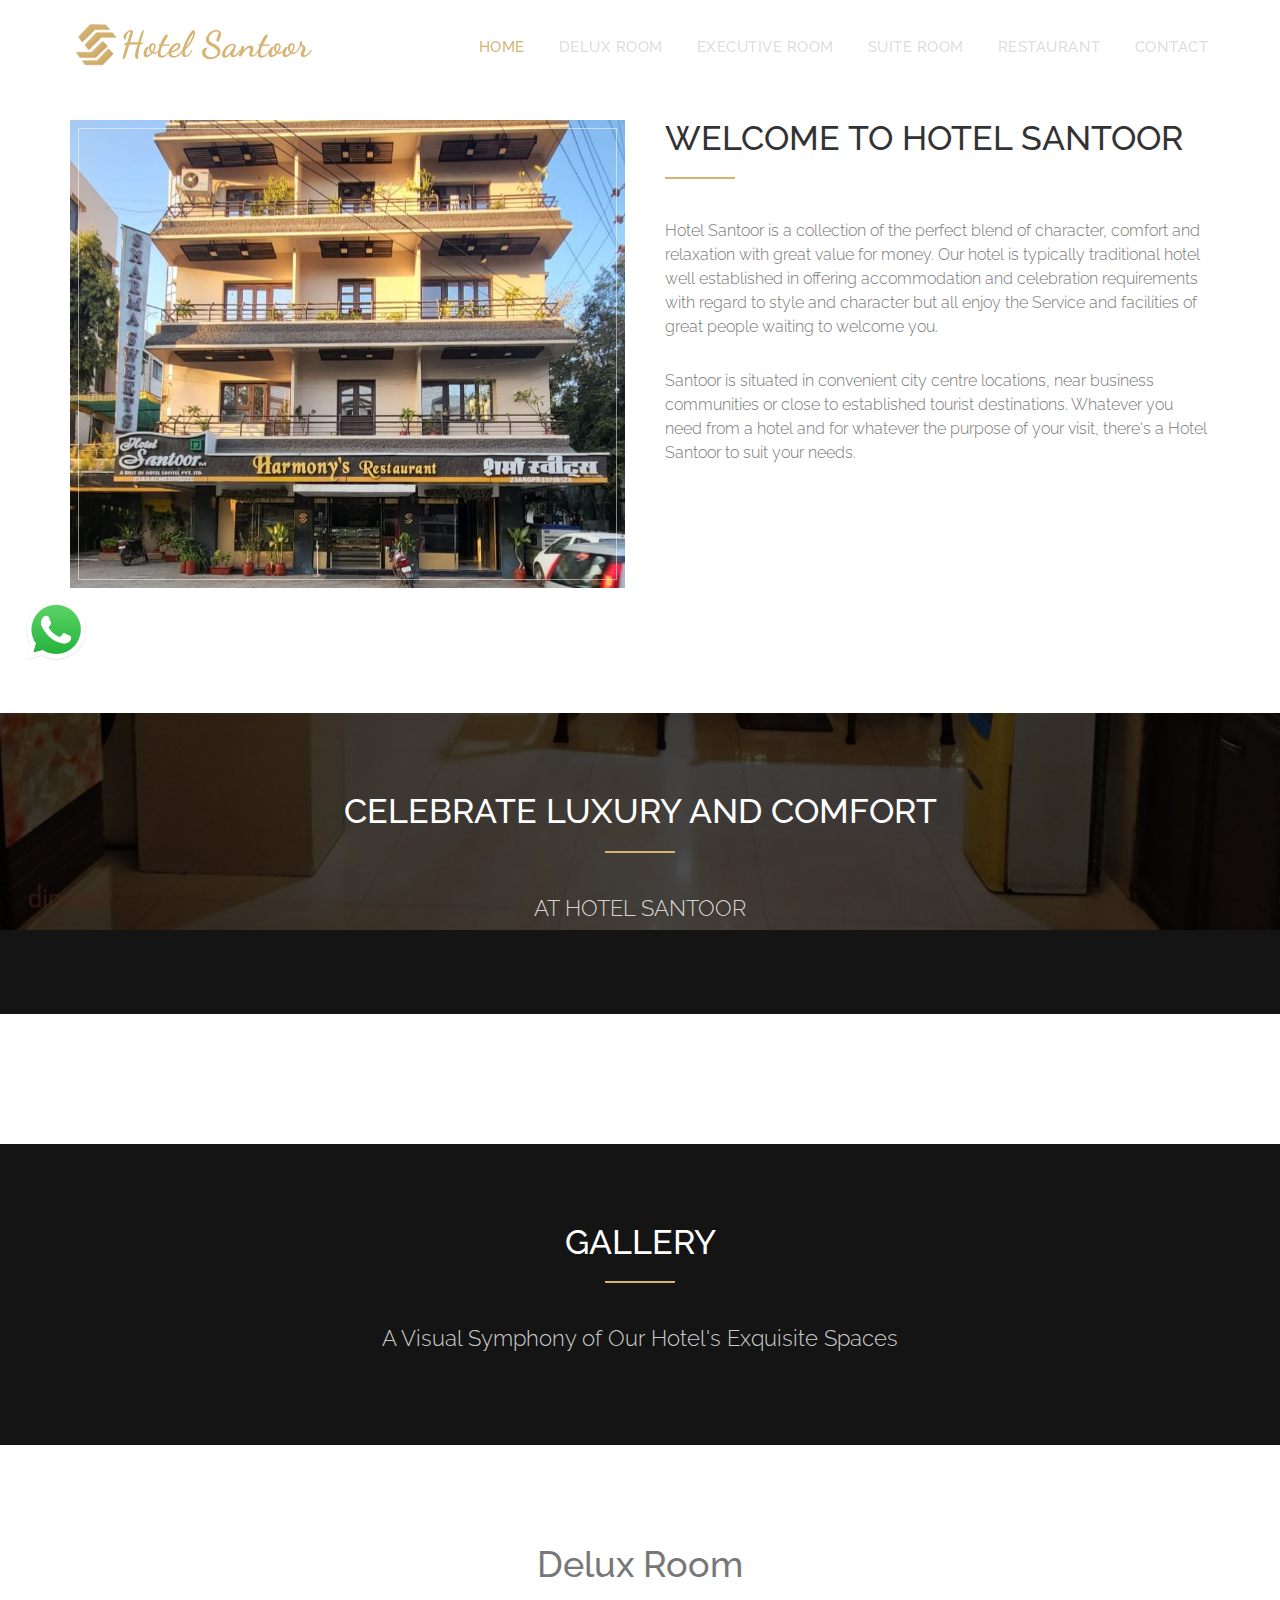
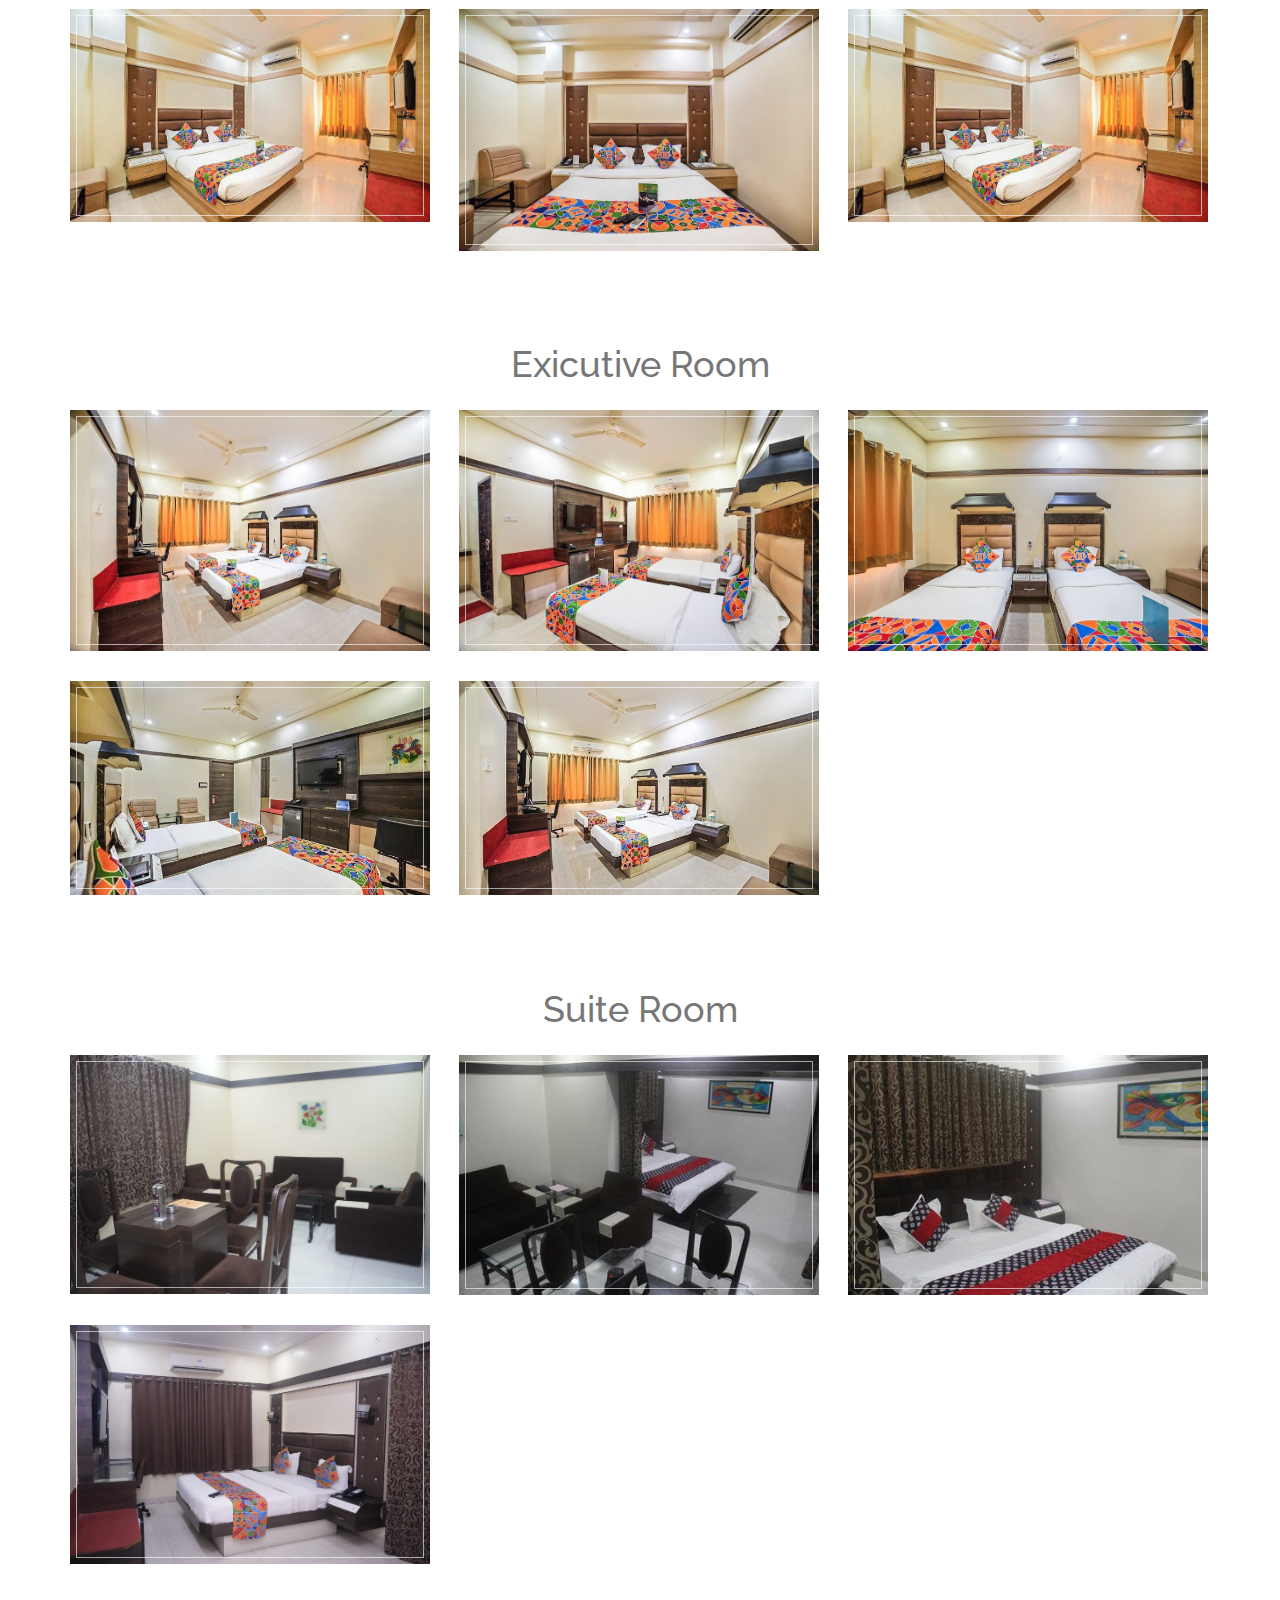
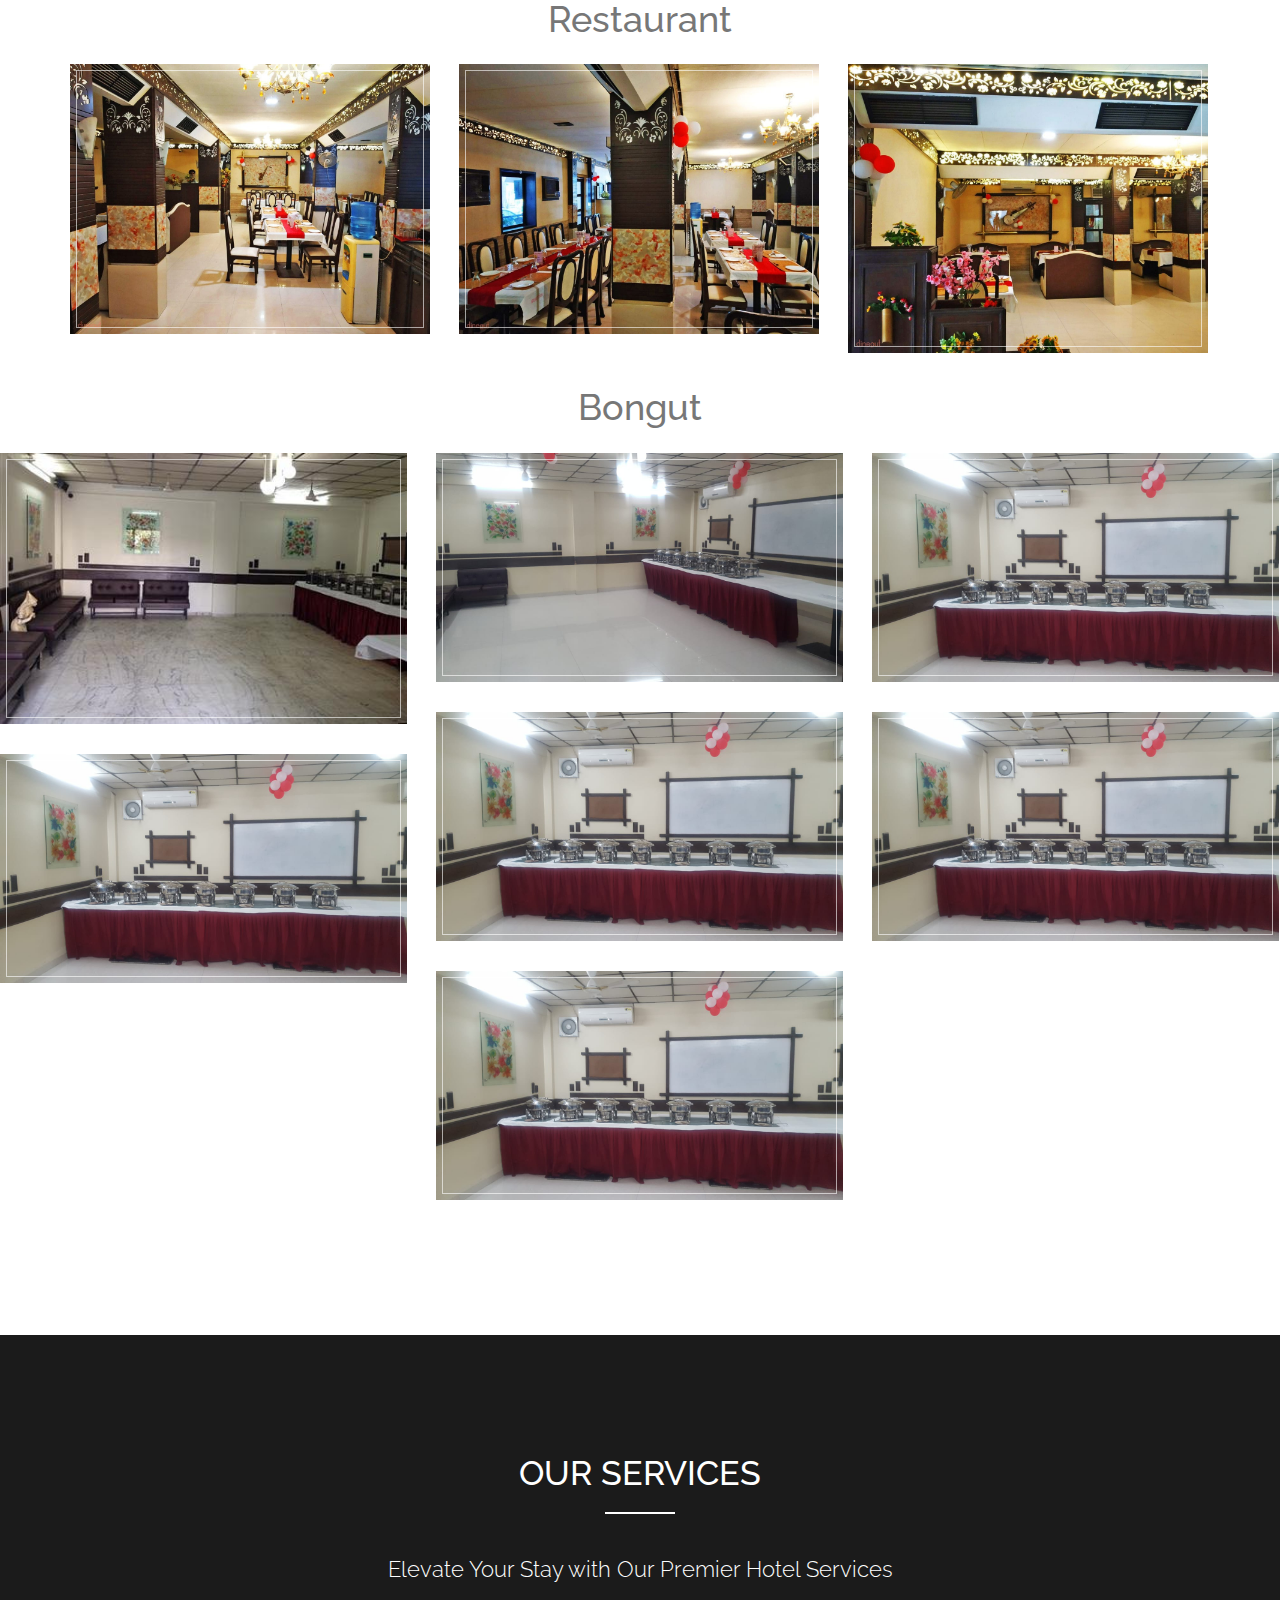
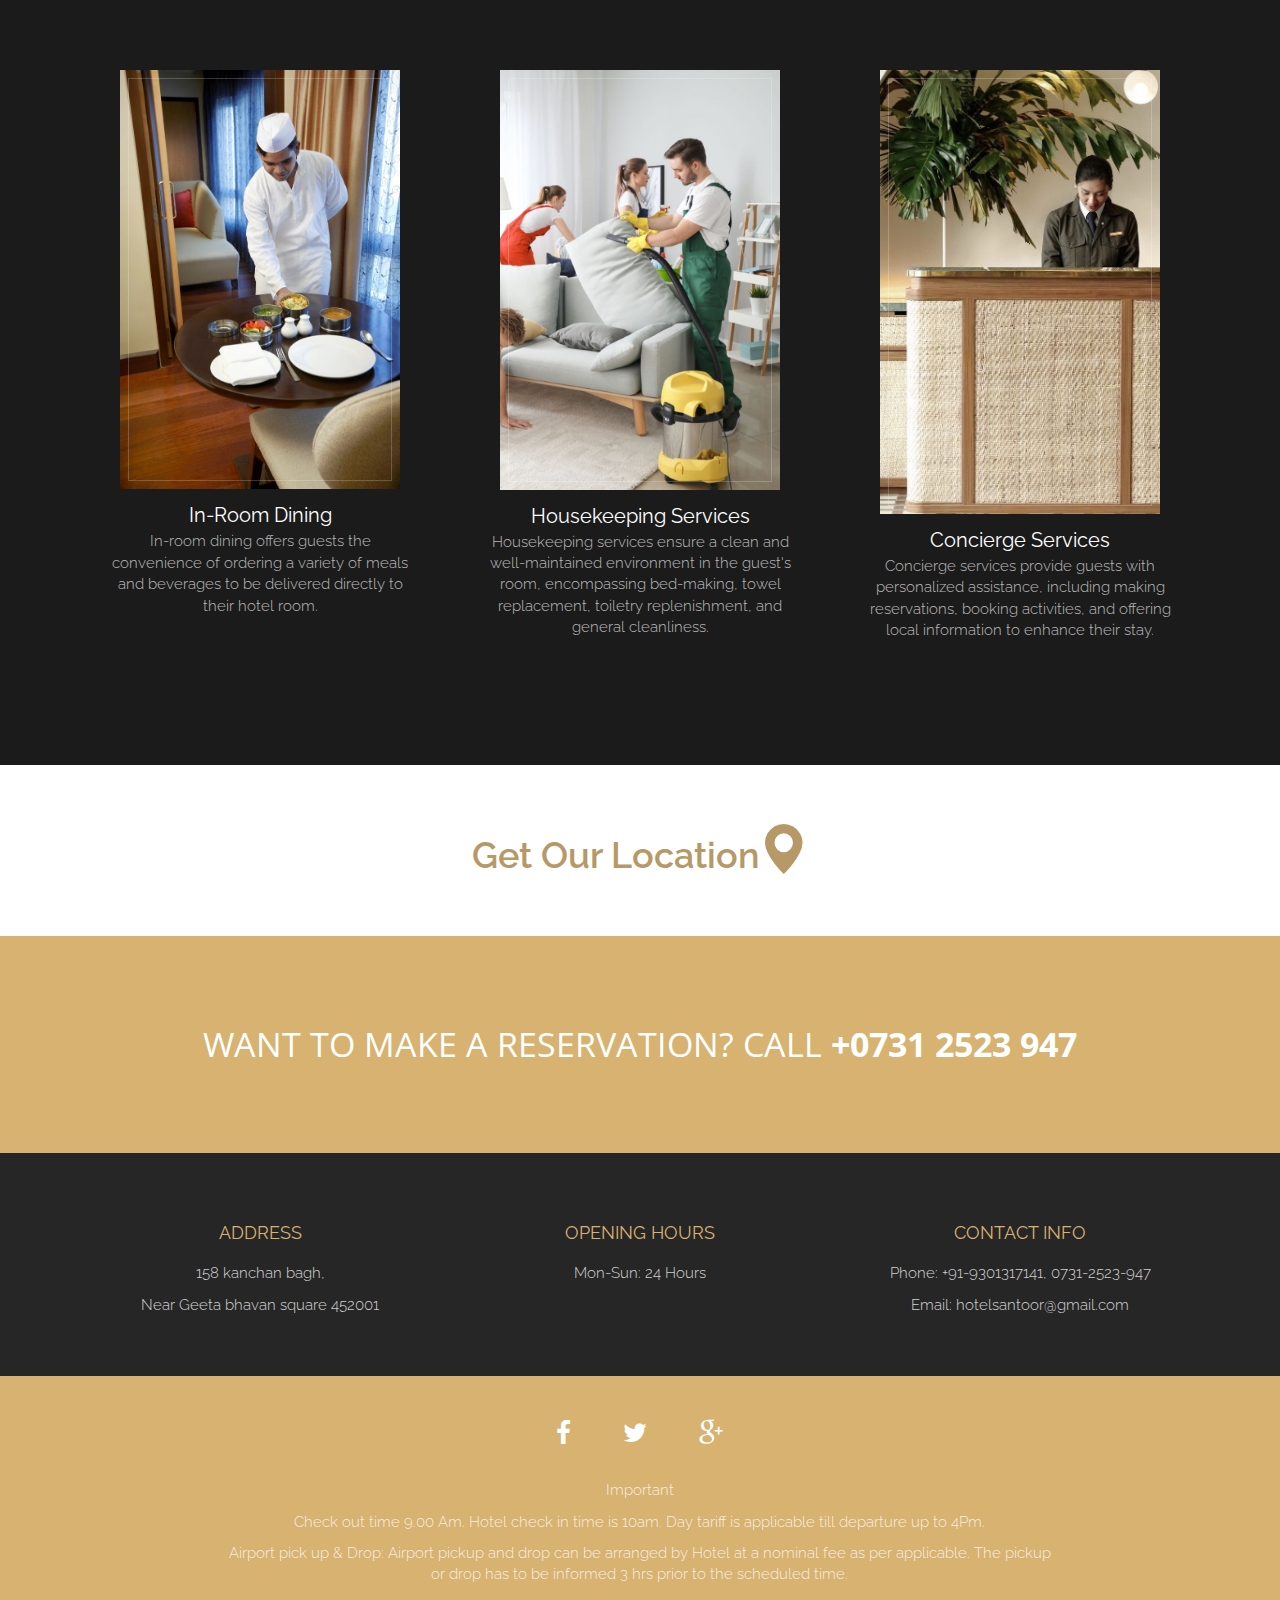
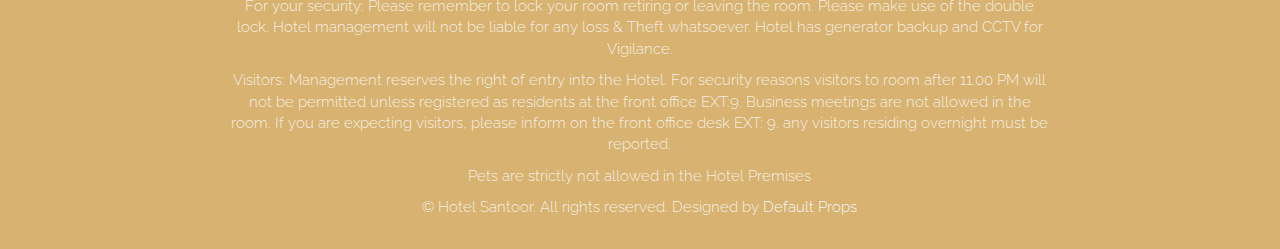
==== index.html @ d6542bd8 "first commit" ====
<!DOCTYPE html>
<html lang="en">
<head>
<meta charset="utf-8">
<meta name="viewport" content="width=device-width, initial-scale=1">
<title>Hotel Santoor</title>
<meta name="description" content="Hotel Santoor">
<meta name="Hotel Santoor" content="Hotel Santoor">

<!-- Favicons
    ================================================== -->
<link rel="shortcut icon" href="img/favicon.ico" type="image/x-icon">
<link rel="apple-touch-icon" href="img/apple-touch-icon.png">
<link rel="apple-touch-icon" sizes="72x72" href="img/apple-touch-icon-72x72.png">
<link rel="apple-touch-icon" sizes="114x114" href="img/apple-touch-icon-114x114.png">
<!-- Option 1: Include in HTML -->
<link rel="stylesheet" href="https://cdn.jsdelivr.net/npm/bootstrap-icons@1.3.0/font/bootstrap-icons.css">

<!-- Bootstrap -->
<link rel="stylesheet" type="text/css"  href="css/bootstrap.css">
<link rel="stylesheet" type="text/css" href="fonts/font-awesome/css/font-awesome.css">

<!-- Stylesheet
    ================================================== -->
    <link rel="icon" href="./Assets/LOGO-removebg-preview (5).png" type="image/x-icon">
<link rel="stylesheet" type="text/css"  href="css/style.css">
<link rel="stylesheet" type="text/css" href="css/nivo-lightbox/nivo-lightbox.css">
<link rel="stylesheet" type="text/css" href="css/nivo-lightbox/default.css">
<link href="https://fonts.googleapis.com/css?family=Raleway:300,400,500,600,700" rel="stylesheet">
<link href="https://fonts.googleapis.com/css?family=Open+Sans:300,400,600,700" rel="stylesheet">
<link href="https://fonts.googleapis.com/css?family=Dancing+Script:400,700" rel="stylesheet">


</head>
<body id="page-top" data-spy="scroll" data-target=".navbar-fixed-top">
<!-- Navigation
    ==========================================-->
<nav id="menu" class="navbar navbar-default navbar-fixed-top">
  <div class="container"> 
   <a href="https://api.whatsapp.com/send?phone=919301317141"> <img class="whatsapp" src="./Assets/whatsapp-logo-1.png"></a>
    <!-- Brand and toggle get grouped for better mobile display -->
    <div class="navbar-header">
      <button type="button" class="navbar-toggle collapsed" data-toggle="collapse" data-target="#bs-example-navbar-collapse-1"> <span class="sr-only">Toggle navigation</span> <span class="icon-bar"></span> <span class="icon-bar"></span> <span class="icon-bar"></span> </button>
      <a class="navbar-brand page-scroll" href="#page-top"><img class="logo"  src="./Assets/LOGO-removebg-preview (5).png">Hotel Santoor</a> </div>
    
    <!-- Collect the nav links, forms, and other content for toggling -->
    <div class="collapse navbar-collapse" id="bs-example-navbar-collapse-1">
      <ul class="nav navbar-nav navbar-right">
        <li><a href="#about" class="page-scroll">Home</a></li>
        <li><a href="#delux" class="page-scroll">Delux Room</a></li>
        <li><a href="#Exicutive" class="page-scroll">Executive Room</a></li>
        <li><a href="#Suite" class="page-scroll">Suite Room</a></li>
        <li><a href="#Restaurant" class="page-scroll">Restaurant</a></li>

        <li><a href="#call-reservation" class="page-scroll">Contact</a></li>
      </ul>
    </div>
    <!-- /.navbar-collapse --> 
  </div>
</nav>
<!-- Header -->
<!-- <header id="header">
  <div class="intro">
    <div class="overlay">
      <div class="container">
        <div class="row">
          <div class="intro-text">
            <h1>Welcome TO</h1>

            <h2>Hotel Santoor</h2>
            
            <a href="#about" class="btn btn-custom btn-lg page-scroll">Discover Story</a> </div>
        </div>
      </div>
    </div>
  </div>
</header> -->
<!-- About Section -->
<div id="about">
  <div class="container">
    <div class="row">
      <div class="col-xs-12 col-md-6 ">
        <div class="about-img"><img src="./Assets//about.jpeg" class="img-responsive" alt=""></div>
      </div>
      <div class="col-xs-12 col-md-6">
        <div class="about-text">
          <h2>Welcome To Hotel Santoor</h2>
          <hr>
          <p>Hotel Santoor is a collection of the perfect blend of character, comfort and relaxation with great value for money. Our hotel is typically traditional hotel well established in offering accommodation and celebration requirements with regard to style and character but all enjoy the Service and facilities of great people waiting to welcome you. </p>
          <!-- <h3>Awarded Chefs</h3> -->
          <p>Santoor is situated in convenient city centre locations, near business communities or close to established tourist destinations. Whatever you need
            from a hotel and for whatever the purpose of your visit, there's a Hotel Santoor to suit your needs.
            </p>
        </div>
      </div>
    </div>
  </div>
</div>
<!-- Restaurant Menu Section -->
<div id="restaurant-menu">
  <div class="section-title text-center center">
    <div class="overlay">
      <h2>Celebrate Luxury and Comfort</h2>
      <hr>
      <p>AT HOTEL SANTOOR</p>
    </div>
  </div>
  <!-- <div class="container">
    <div class="row">
      <div class="col-xs-12 col-sm-6">
        <div class="menu-section">
          <h2 class="menu-section-title">Breakfast & Starters</h2>
          <hr>
          <div class="menu-item">
            <div class="menu-item-name"> Delicious Dish </div>
            <div class="menu-item-price"> $35 </div>
            <div class="menu-item-description"> Lorem ipsum dolor sit amet, consectetur adipiscing elit, duis sed dapibus leo nec ornare diam. </div>
          </div>
          <div class="menu-item">
            <div class="menu-item-name"> Delicious Dish </div>
            <div class="menu-item-price"> $30 </div>
            <div class="menu-item-description"> Lorem ipsum dolor sit amet, consectetur adipiscing elit, duis sed dapibus leo nec ornare diam. </div>
          </div>
          <div class="menu-item">
            <div class="menu-item-name"> Delicious Dish </div>
            <div class="menu-item-price"> $30 </div>
            <div class="menu-item-description"> Lorem ipsum dolor sit amet, consectetur adipiscing elit, duis sed dapibus leo nec ornare diam. </div>
          </div>
          <div class="menu-item">
            <div class="menu-item-name"> Delicious Dish </div>
            <div class="menu-item-price"> $30 </div>
            <div class="menu-item-description"> Lorem ipsum dolor sit amet, consectetur adipiscing elit, duis sed dapibus leo nec ornare diam. </div>
          </div>
        </div>
      </div>
      <div class="col-xs-12 col-sm-6">
        <div class="menu-section">
          <h2 class="menu-section-title">Main Course</h2>
          <hr>
          <div class="menu-item">
            <div class="menu-item-name"> Delicious Dish </div>
            <div class="menu-item-price"> $45 </div>
            <div class="menu-item-description"> Lorem ipsum dolor sit amet, consectetur adipiscing elit, duis sed dapibus leo nec ornare diam. </div>
          </div>
          <div class="menu-item">
            <div class="menu-item-name"> Delicious Dish </div>
            <div class="menu-item-price"> $30 </div>
            <div class="menu-item-description"> Lorem ipsum dolor sit amet, consectetur adipiscing elit, duis sed dapibus leo nec ornare diam. </div>
          </div>
          <div class="menu-item">
            <div class="menu-item-name"> Delicious Dish </div>
            <div class="menu-item-price"> $30 </div>
            <div class="menu-item-description"> Lorem ipsum dolor sit amet, consectetur adipiscing elit, duis sed dapibus leo nec ornare diam. </div>
          </div>
          <div class="menu-item">
            <div class="menu-item-name"> Delicious Dish </div>
            <div class="menu-item-price"> $30 </div>
            <div class="menu-item-description"> Lorem ipsum dolor sit amet, consectetur adipiscing elit, duis sed dapibus leo nec ornare diam. </div>
          </div>
        </div>
      </div>
    </div>
    <div class="row">
      <div class="col-xs-12 col-sm-6">
        <div class="menu-section">
          <h2 class="menu-section-title">Dinner</h2>
          <hr>
          <div class="menu-item">
            <div class="menu-item-name"> Delicious Dish </div>
            <div class="menu-item-price"> $45 </div>
            <div class="menu-item-description"> Lorem ipsum dolor sit amet, consectetur adipiscing elit, duis sed dapibus leo nec ornare diam. </div>
          </div>
          <div class="menu-item">
            <div class="menu-item-name"> Delicious Dish </div>
            <div class="menu-item-price"> $350 </div>
            <div class="menu-item-description"> Lorem ipsum dolor sit amet, consectetur adipiscing elit, duis sed dapibus leo nec ornare diam. </div>
          </div>
          <div class="menu-item">
            <div class="menu-item-name"> Delicious Dish </div>
            <div class="menu-item-price"> $30 </div>
            <div class="menu-item-description"> Lorem ipsum dolor sit amet, consectetur adipiscing elit, duis sed dapibus leo nec ornare diam.. </div>
          </div>
          <div class="menu-item">
            <div class="menu-item-name"> Delicious Dish </div>
            <div class="menu-item-price"> $30 </div>
            <div class="menu-item-description"> Lorem ipsum dolor sit amet, consectetur adipiscing elit, duis sed dapibus leo nec ornare diam. </div>
          </div>
        </div>
      </div>
      <div class="col-xs-12 col-sm-6">
        <div class="menu-section">
          <h2 class="menu-section-title">Coffee & Drinks</h2>
          <hr>
          <div class="menu-item">
            <div class="menu-item-name"> Delicious Dish </div>
            <div class="menu-item-price"> $35 </div>
            <div class="menu-item-description"> Lorem ipsum dolor sit amet, consectetur adipiscing elit, duis sed dapibus leo nec ornare diam. </div>
          </div>
          <div class="menu-item">
            <div class="menu-item-name"> Delicious Dish </div>
            <div class="menu-item-price"> $30 </div>
            <div class="menu-item-description"> Lorem ipsum dolor sit amet, consectetur adipiscing elit, duis sed dapibus leo nec ornare diam. </div>
          </div>
          <div class="menu-item">
            <div class="menu-item-name"> Delicious Dish </div>
            <div class="menu-item-price"> $30 </div>
            <div class="menu-item-description"> Lorem ipsum dolor sit amet, consectetur adipiscing elit, duis sed dapibus leo nec ornare diam. </div>
          </div>
          <div class="menu-item">
            <div class="menu-item-name"> Delicious Dish </div>
            <div class="menu-item-price"> $30 </div>
            <div class="menu-item-description"> Lorem ipsum dolor sit amet, consectetur adipiscing elit, duis sed dapibus leo nec ornare diam. </div>
          </div>
        </div>
      </div>
    </div>
  </div> -->
</div>
<!-- Portfolio Section -->
<div id="portfolio">
  <div class="section-title text-center center">
    <div class="overlay">
      <h2>Gallery</h2>
      <hr>
      <p>A Visual Symphony of Our Hotel's Exquisite Spaces</p>
    </div>
  </div>
  <div class="container">
    <div class="row">
      <div class="categories">
        <!-- <ul class="cat">
          <li>
            <ol class="type">
              <li><a href="#" data-filter="*" class="active">All</a></li>
              <li><a href="#" data-filter=".breakfast">Breakfast</a></li>
              <li><a href="#" data-filter=".lunch">Lunch</a></li>
              <li><a href="#" data-filter=".dinner">Dinner</a></li>
            </ol>
          </li>
        </ul> -->
        <div class="clearfix"></div>
      </div>
    </div>
    <h1 style="text-align: center;" id="delux">Delux Room</h1>
    <div class="row">
      <div class="portfolio-items">
        <div class="col-sm-6 col-md-4 col-lg-4 breakfast">
          <div class="portfolio-item">
            <div class="hover-bg"> <a href="./Assets/banner.jpeg" >
              <div class="hover-text">
                <h4>Room Type</h4>
              </div>
              <img src="./Assets/banner.jpeg" class="img-responsive" alt="Project Title"> </a> </div>
          </div>
        </div>
        
        <div class="col-sm-6 col-md-4 col-lg-4 breakfast">
          <div class="portfolio-item">
            <div class="hover-bg"> <a href="./Assets/room (2).jpeg" title="Room Type" data-lightbox-gallery="gallery1">
              <div class="hover-text">
                <h4>Room Type</h4>
              </div>
              <img src="./Assets/room (2).jpeg" class="img-responsive" alt="Project Title"> </a> </div>
          </div>
        </div>
      
      
        <div class="col-sm-6 col-md-4 col-lg-4 lunch">
          <div class="portfolio-item">
            <div class="hover-bg"> <a href="./Assets/room (6).jpeg" title="Room Type" data-lightbox-gallery="gallery1">
              <div class="hover-text">
                <h4>Room Type</h4>
              </div>
              <img src="./Assets/room (6).jpeg" class="img-responsive" alt="Project Title"> </a> </div>
          </div>
        </div>
        
       
       
      </div>
    </div>
    <br>
    <br>
    <br>
    <h1 style="text-align: center;" id="Exicutive">Exicutive Room</h1>
    <div class="row">
      <div class="portfolio-items">
        
        <div class="col-sm-6 col-md-4 col-lg-4 dinner">
          <div class="portfolio-item">
            <div class="hover-bg"> <a href="./Assets/room (1).jpeg" title="Room Type" data-lightbox-gallery="gallery1">
              <div class="hover-text">
                <h4>Room Type</h4>
              </div>
              <img src="./Assets/room (1).jpeg" class="img-responsive" alt="Project Title"> </a> </div>
          </div>
        </div>
      
        <div class="col-sm-6 col-md-4 col-lg-4 breakfast">
          <div class="portfolio-item">
            <div class="hover-bg"> <a href="./Assets/room (3).jpeg" title="Room Type" data-lightbox-gallery="gallery1">
              <div class="hover-text">
                <h4>Room Type</h4>
              </div>
              <img src="./Assets/room (3).jpeg" class="img-responsive" alt="Project Title"> </a> </div>
          </div>
        </div>
        <div class="col-sm-6 col-md-4 col-lg-4 dinner">
          <div class="portfolio-item">
            <div class="hover-bg"> <a href="./Assets/room (4).jpeg" title="Room Type" data-lightbox-gallery="gallery1">
              <div class="hover-text">
                <h4>Room Type</h4>
              </div>
              <img src="./Assets/room (4).jpeg" class="img-responsive" alt="Project Title"> </a> </div>
          </div>
        </div>
        <div class="col-sm-6 col-md-4 col-lg-4 lunch">
          <div class="portfolio-item">
            <div class="hover-bg"> <a href="./Assets/room (5).jpeg" title="Room Type" data-lightbox-gallery="gallery1">
              <div class="hover-text">
                <h4>Room Type</h4>
              </div>
              <img src="./Assets/room (5).jpeg" class="img-responsive" alt="Project Title"> </a> </div>
          </div>
        </div>
      
        <div class="col-sm-6 col-md-4 col-lg-4 breakfast">
          <div class="portfolio-item">
            <div class="hover-bg"> <a href="./Assets/room (7).jpeg" title="Room Type" data-lightbox-gallery="gallery1">
              <div class="hover-text">
                <h4>Room Type</h4>
              </div>
              <img src="./Assets/room (7).jpeg" class="img-responsive" alt="Project Title"> </a> </div>
          </div>
        </div>
       
       
      
      </div>
    </div>
    <br>
    <br>
    <br>
    <h1 style="text-align: center;" id="Suite">Suite Room</h1>
    <div class="row">
      <div class="portfolio-items">
        <div class="col-sm-6 col-md-4 col-lg-4 breakfast">
          <div class="portfolio-item">
            <div class="hover-bg"> <a href="./Assets/suite (1).jpeg" >
              <div class="hover-text">
                <h4>Room Type</h4>
              </div>
              <img src="./Assets/suite (1).jpeg" class="img-responsive" alt="Project Title"> </a> </div>
          </div>
        </div>
        <div class="col-sm-6 col-md-4 col-lg-4 dinner">
          <div class="portfolio-item">
            <div class="hover-bg"> <a href="./Assets/suite (2).jpeg" title="Room Type" data-lightbox-gallery="gallery1">
              <div class="hover-text">
                <h4>Room Type</h4>
              </div>
              <img src="./Assets/suite (2).jpeg" class="img-responsive" alt="Project Title"> </a> </div>
          </div>
        </div>
        <div class="col-sm-6 col-md-4 col-lg-4 breakfast">
          <div class="portfolio-item">
            <div class="hover-bg"> <a href="./Assets/suite (3).jpeg" title="Room Type" data-lightbox-gallery="gallery1">
              <div class="hover-text">
                <h4>Room Type</h4>
              </div>
              <img src="./Assets/suite (3).jpeg" class="img-responsive" alt="Project Title"> </a> </div>
          </div>
        </div>
        <div class="col-sm-6 col-md-4 col-lg-4 breakfast">
          <div class="portfolio-item">
            <div class="hover-bg"> <a href="./Assets/suite (4).jpeg" title="Room Type" data-lightbox-gallery="gallery1">
              <div class="hover-text">
                <h4>Room Type</h4>
              </div>
              <img src="./Assets/suite (4).jpeg" class="img-responsive" alt="Project Title"> </a> </div>
          </div>
        </div>
        <!-- <div class="col-sm-6 col-md-4 col-lg-4 dinner">
          <div class="portfolio-item">
            <div class="hover-bg"> <a href="./Assets/room (4).jpeg" title="Room Type" data-lightbox-gallery="gallery1">
              <div class="hover-text">
                <h4>Room Type</h4>
              </div>
              <img src="./Assets/room (4).jpeg" class="img-responsive" alt="Project Title"> </a> </div>
          </div>
        </div>
        <div class="col-sm-6 col-md-4 col-lg-4 lunch">
          <div class="portfolio-item">
            <div class="hover-bg"> <a href="./Assets/room (5).jpeg" title="Room Type" data-lightbox-gallery="gallery1">
              <div class="hover-text">
                <h4>Room Type</h4>
              </div>
              <img src="./Assets/room (5).jpeg" class="img-responsive" alt="Project Title"> </a> </div>
          </div>
        </div>
        <div class="col-sm-6 col-md-4 col-lg-4 lunch">
          <div class="portfolio-item">
            <div class="hover-bg"> <a href="./Assets/room (6).jpeg" title="Room Type" data-lightbox-gallery="gallery1">
              <div class="hover-text">
                <h4>Room Type</h4>
              </div>
              <img src="./Assets/room (6).jpeg" class="img-responsive" alt="Project Title"> </a> </div>
          </div>
        </div>
        <div class="col-sm-6 col-md-4 col-lg-4 breakfast">
          <div class="portfolio-item">
            <div class="hover-bg"> <a href="./Assets/room (7).jpeg" title="Room Type" data-lightbox-gallery="gallery1">
              <div class="hover-text">
                <h4>Room Type</h4>
              </div>
              <img src="./Assets/room (7).jpeg" class="img-responsive" alt="Project Title"> </a> </div>
          </div>
        </div>
        <div class="col-sm-6 col-md-4 col-lg-4 dinner">
          <div class="portfolio-item">
            <div class="hover-bg"> <a href="./Assets/room (8).jpeg" title="Room Type" data-lightbox-gallery="gallery1">
              <div class="hover-text">
                <h4>Room Type</h4>
              </div>
              <img src="./Assets/room (8).jpeg" class="img-responsive" alt="Project Title"> </a> </div>
          </div>
        </div>
        <div class="col-sm-6 col-md-4 col-lg-4 lunch">
          <div class="portfolio-item">
            <div class="hover-bg"> <a href="./Assets/internal (1).jpeg" title="Room Type" data-lightbox-gallery="gallery1">
              <div class="hover-text">
                <h4>Room Type</h4>
              </div>
              <img src="./Assets/internal (1).jpeg" class="img-responsive" alt="Project Title"> </a> </div>
          </div>
        </div>
        <div class="col-sm-6 col-md-4 col-lg-4 lunch">
          <div class="portfolio-item">
            <div class="hover-bg"> <a href="./Assets/internal (2).jpeg" title="Room Type" data-lightbox-gallery="gallery1">
              <div class="hover-text">
                <h4>Room Type</h4>
              </div>
              <img src="./Assets/internal (2).jpeg" class="img-responsive" alt="Project Title"> </a> </div>
          </div>
        </div>
        <div class="col-sm-6 col-md-4 col-lg-4 breakfast">
          <div class="portfolio-item">
            <div class="hover-bg"> <a href="./Assets/internal (3).jpeg" title="Room Type" data-lightbox-gallery="gallery1">
              <div class="hover-text">
                <h4>Room Type</h4>
              </div>
              <img src="./Assets/internal (3).jpeg" class="img-responsive" alt="Project Title"> </a> </div>
          </div>
        </div> -->
      </div>
    </div>
    <h1 style="text-align: center;" id="Restaurant">Restaurant</h1>
   <div class="row">
      <div class="portfolio-items">
        <div class="col-sm-6 col-md-4 col-lg-4 breakfast">
          <div class="portfolio-item">
            <div class="hover-bg"> <a href="./Assets/restr (1).jpeg" >
              <div class="hover-text">
                <h4>Room Type</h4>
              </div>
              <img src="./Assets/restr (1).jpeg" class="img-responsive" alt="Project Title"> </a> </div>
          </div>
        </div>
        <div class="col-sm-6 col-md-4 col-lg-4 dinner">
          <div class="portfolio-item">
            <div class="hover-bg"> <a href="./Assets/restr (2).jpeg" title="Room Type" data-lightbox-gallery="gallery1">
              <div class="hover-text">
                <h4>Room Type</h4>
              </div>
              <img src="./Assets/restr (2).jpeg" class="img-responsive" alt="Project Title"> </a> </div>
          </div>
        </div>
        <div class="col-sm-6 col-md-4 col-lg-4 breakfast">
          <div class="portfolio-item">
            <div class="hover-bg"> <a href="./Assets/restr (3).jpeg" title="Room Type" data-lightbox-gallery="gallery1">
              <div class="hover-text">
                <h4>Room Type</h4>
              </div>
              <img src="./Assets/restr (3).jpeg" class="img-responsive" alt="Project Title"> </a> </div>
          </div>
        </div>
        <!-- <div class="col-sm-6 col-md-4 col-lg-4 breakfast">
          <div class="portfolio-item">
            <div class="hover-bg"> <a href="./Assets/room (3).jpeg" title="Room Type" data-lightbox-gallery="gallery1">
              <div class="hover-text">
                <h4>Room Type</h4>
              </div>
              <img src="./Assets/room (3).jpeg" class="img-responsive" alt="Project Title"> </a> </div>
          </div>
        </div>
        <div class="col-sm-6 col-md-4 col-lg-4 dinner">
          <div class="portfolio-item">
            <div class="hover-bg"> <a href="./Assets/room (4).jpeg" title="Room Type" data-lightbox-gallery="gallery1">
              <div class="hover-text">
                <h4>Room Type</h4>
              </div>
              <img src="./Assets/room (4).jpeg" class="img-responsive" alt="Project Title"> </a> </div>
          </div>
        </div>
        <div class="col-sm-6 col-md-4 col-lg-4 lunch">
          <div class="portfolio-item">
            <div class="hover-bg"> <a href="./Assets/room (5).jpeg" title="Room Type" data-lightbox-gallery="gallery1">
              <div class="hover-text">
                <h4>Room Type</h4>
              </div>
              <img src="./Assets/room (5).jpeg" class="img-responsive" alt="Project Title"> </a> </div>
          </div>
        </div>
        <div class="col-sm-6 col-md-4 col-lg-4 lunch">
          <div class="portfolio-item">
            <div class="hover-bg"> <a href="./Assets/room (6).jpeg" title="Room Type" data-lightbox-gallery="gallery1">
              <div class="hover-text">
                <h4>Room Type</h4>
              </div>
              <img src="./Assets/room (6).jpeg" class="img-responsive" alt="Project Title"> </a> </div>
          </div>
        </div>
        <div class="col-sm-6 col-md-4 col-lg-4 breakfast">
          <div class="portfolio-item">
            <div class="hover-bg"> <a href="./Assets/room (7).jpeg" title="Room Type" data-lightbox-gallery="gallery1">
              <div class="hover-text">
                <h4>Room Type</h4>
              </div>
              <img src="./Assets/room (7).jpeg" class="img-responsive" alt="Project Title"> </a> </div>
          </div>
        </div>
        <div class="col-sm-6 col-md-4 col-lg-4 dinner">
          <div class="portfolio-item">
            <div class="hover-bg"> <a href="./Assets/room (8).jpeg" title="Room Type" data-lightbox-gallery="gallery1">
              <div class="hover-text">
                <h4>Room Type</h4>
              </div>
              <img src="./Assets/room (8).jpeg" class="img-responsive" alt="Project Title"> </a> </div>
          </div>
        </div>
        <div class="col-sm-6 col-md-4 col-lg-4 lunch">
          <div class="portfolio-item">
            <div class="hover-bg"> <a href="./Assets/internal (1).jpeg" title="Room Type" data-lightbox-gallery="gallery1">
              <div class="hover-text">
                <h4>Room Type</h4>
              </div>
              <img src="./Assets/internal (1).jpeg" class="img-responsive" alt="Project Title"> </a> </div>
          </div>
        </div>
        <div class="col-sm-6 col-md-4 col-lg-4 lunch">
          <div class="portfolio-item">
            <div class="hover-bg"> <a href="./Assets/internal (2).jpeg" title="Room Type" data-lightbox-gallery="gallery1">
              <div class="hover-text">
                <h4>Room Type</h4>
              </div>
              <img src="./Assets/internal (2).jpeg" class="img-responsive" alt="Project Title"> </a> </div>
          </div>
        </div>
        <div class="col-sm-6 col-md-4 col-lg-4 breakfast">
          <div class="portfolio-item">
            <div class="hover-bg"> <a href="./Assets/internal (3).jpeg" title="Room Type" data-lightbox-gallery="gallery1">
              <div class="hover-text">
                <h4>Room Type</h4>
              </div>
              <img src="./Assets/internal (3).jpeg" class="img-responsive" alt="Project Title"> </a> </div>
          </div>
        </div> -->
      </div>
    </div>
    </div>
    <h1 style="text-align: center;">Bongut</h1>
    <div class="row">
      <div class="portfolio-items">
       
        <div class="col-sm-6 col-md-4 col-lg-4 lunch">
          <div class="portfolio-item">
            <div class="hover-bg"> <a href="./Assets/internal (1).jpeg" title="Room Type" data-lightbox-gallery="gallery1">
              <div class="hover-text">
                <h4>Room Type</h4>
              </div>
              <img src="./Assets/internal (1).jpeg" class="img-responsive" alt="Project Title"> </a> </div>
          </div>
        </div>
        <div class="col-sm-6 col-md-4 col-lg-4 lunch">
          <div class="portfolio-item">
            <div class="hover-bg"> <a href="./Assets/internal (2).jpeg" title="Room Type" data-lightbox-gallery="gallery1">
              <div class="hover-text">
                <h4>Room Type</h4>
              </div>
              <img src="./Assets/internal (2).jpeg" class="img-responsive" alt="Project Title"> </a> </div>
          </div>
        </div>
        <div class="col-sm-6 col-md-4 col-lg-4 breakfast">
          <div class="portfolio-item">
            <div class="hover-bg"> <a href="./Assets/internal (3).jpeg" title="Room Type" data-lightbox-gallery="gallery1">
              <div class="hover-text">
                <h4>Room Type</h4>
              </div>
              <img src="./Assets/internal (3).jpeg" class="img-responsive" alt="Project Title"> </a> </div>
          </div>
        </div>
        <div class="col-sm-6 col-md-4 col-lg-4 breakfast">
          <div class="portfolio-item">
            <div class="hover-bg"> <a href="./Assets/internal (4).jpeg" title="Room Type" data-lightbox-gallery="gallery1">
              <div class="hover-text">
                <h4>Room Type</h4>
              </div>
              <img src="./Assets/internal (3).jpeg" class="img-responsive" alt="Project Title"> </a> </div>
          </div>
        </div>
        <div class="col-sm-6 col-md-4 col-lg-4 breakfast">
          <div class="portfolio-item">
            <div class="hover-bg"> <a href="./Assets/internal (5).jpeg" title="Room Type" data-lightbox-gallery="gallery1">
              <div class="hover-text">
                <h4>Room Type</h4>
              </div>
              <img src="./Assets/internal (3).jpeg" class="img-responsive" alt="Project Title"> </a> </div>
          </div>
        </div>
        <div class="col-sm-6 col-md-4 col-lg-4 breakfast">
          <div class="portfolio-item">
            <div class="hover-bg"> <a href="./Assets/internal (6).jpeg" title="Room Type" data-lightbox-gallery="gallery1">
              <div class="hover-text">
                <h4>Room Type</h4>
              </div>
              <img src="./Assets/internal (3).jpeg" class="img-responsive" alt="Project Title"> </a> </div>
          </div>
        </div>
        <div class="col-sm-6 col-md-4 col-lg-4 breakfast">
          <div class="portfolio-item">
            <div class="hover-bg"> <a href="./Assets/internal (7).jpeg" title="Room Type" data-lightbox-gallery="gallery1">
              <div class="hover-text">
                <h4>Room Type</h4>
              </div>
              <img src="./Assets/internal (3).jpeg" class="img-responsive" alt="Project Title"> </a> </div>
          </div>
        </div>
      </div>
    </div>
  </div>
</div>
<!-- Team Section -->
<div id="team" class="text-center">
  <div class="overlay">
    <div class="container">
      <div class="col-md-10 col-md-offset-1 section-title">
        <h2>Our Services</h2>
        <hr>
        <p>Elevate Your Stay with Our Premier Hotel Services</p>
      </div>
      <div id="row">
        <div class="col-md-4 team">
          <div class="thumbnail">
            <div class="team-img"><img src="./Assets/s1.jpeg" alt="..."></div>
            <div class="caption">
              <h3>In-Room Dining</h3>
              <p>In-room dining offers guests the convenience of ordering a variety of meals and beverages to be delivered directly to their hotel room.</p>
            </div>
          </div>
        </div>
        <div class="col-md-4 team">
          <div class="thumbnail">
            <div class="team-img"><img src="./Assets/s2.jpeg" alt="..."></div>
            <div class="caption">
              <h3>Housekeeping Services</h3>
              <p>Housekeeping services ensure a clean and well-maintained environment in the guest's room, encompassing bed-making, towel replacement, toiletry replenishment, and general cleanliness.</p>
            </div>
          </div>
        </div>
        <div class="col-md-4 team">
          <div class="thumbnail">
            <div class="team-img"><img src="./Assets/s3.jpeg" alt="..."></div>
            <div class="caption">
              <h3>Concierge Services</h3>
              <p>Concierge services provide guests with personalized assistance, including making reservations, booking activities, and offering local information to enhance their stay.</p>
            </div>
          </div>
        </div>
      </div>
    </div>
  </div>
</div>
<a href="https://www.google.com/maps?ll=22.718122,75.882176&z=16&t=m&hl=en&gl=IN&mapclient=embed&cid=18079039883027801163">

  <div class="getlocact">
    <h1>Get Our Location </h1>
    <i class="bi bi-geo-alt-fill"></i>
  </div>
</a>
<!-- <a href="https://www.google.com/maps?ll=22.718122,75.882176&z=16&t=m&hl=en&gl=IN&mapclient=embed&cid=18079039883027801163">
    <div class="map">

    <iframe src="https://www.google.com/maps/embed?pb=!1m18!1m12!1m3!1d3680.2720606043185!2d75.87960147484215!3d22.718127127621738!2m3!1f0!2f0!3f0!3m2!1i1024!2i768!4f13.1!3m3!1m2!1s0x3962fd90a09d7fe7%3A0xfae5a6fc9bfde44b!2sHotel%20Santoor%20-%20Best%20Hotels%20in%20Indore%20%7C%20Hotels%20in%20Indore!5e0!3m2!1sen!2sin!4v1697051924496!5m2!1sen!2sin" width="800" height="600" style="border:0;" allowfullscreen="" loading="lazy" referrerpolicy="no-referrer-when-downgrade"></iframe>
  </div> -->
</a>
<!-- Call Reservation Section -->
<div id="call-reservation" class="text-center">
  <div class="container">
    <a href="tel:07312523947"> <h2>Want to make a reservation? Call <strong>+0731 2523 947</strong></h2></a>
  </div>
</div>
<!-- Contact Section -->
<!-- <div id="contact" class="text-center">
  <div class="container">
    <div class="section-title text-center">
      <h2>Contact Form</h2>
      <hr>
      <p>Lorem ipsum dolor sit amet, consectetur adipiscing elit duis sed.</p>
    </div>
    <div class="col-md-10 col-md-offset-1">
      <form name="sentMessage" id="contactForm" novalidate>
        <div class="row">
          <div class="col-md-6">
            <div class="form-group">
              <input type="text" id="name" class="form-control" placeholder="Name" required="required">
              <p class="help-block text-danger"></p>
            </div>
          </div>
          <div class="col-md-6">
            <div class="form-group">
              <input type="email" id="email" class="form-control" placeholder="Email" required="required">
              <p class="help-block text-danger"></p>
            </div>
          </div>
        </div>
        <div class="form-group">
          <textarea name="message" id="message" class="form-control" rows="4" placeholder="Message" required></textarea>
          <p class="help-block text-danger"></p>
        </div>
        <div id="success"></div>
        <button type="submit" class="btn btn-custom btn-lg">Send Message</button>
      </form>
    </div>
  </div>
</div> -->
<div id="footer">
  <div class="container text-center">
    <div class="col-md-4">
      <h3>Address</h3>
      <div class="contact-item">
        <p>158 kanchan bagh, </p>
        <p>Near Geeta bhavan square 452001</p>
      </div>
    </div>
    <div class="col-md-4">
      <h3>Opening Hours</h3>
      <div class="contact-item">
        <p>Mon-Sun: 24 Hours</p>
       
      </div>
    </div>
    <div class="col-md-4">
      <h3>Contact Info</h3>
      <div class="contact-item">
        <p>Phone: +91-9301317141, 0731-2523-947</p>
        <p>Email: hotelsantoor@gmail.com</p>
      </div>
    </div>
  </div>
  <div class="container-fluid text-center copyrights">
    <div class="col-md-8 col-md-offset-2">
      <div class="social">
        <ul>
          <li><a href="#"><i class="fa fa-facebook"></i></a></li>
          <li><a href="#"><i class="fa fa-twitter"></i></a></li>
          <li><a href="#"><i class="fa fa-google-plus"></i></a></li>
        </ul>
      </div>
      <p>Important</p>
      <p>Check out time 9.00 Am. Hotel check in time is 10am. Day tariff is applicable till departure up to 4Pm.</p>
<p>Airport pick up & Drop: Airport pickup and drop can be arranged by Hotel at a nominal fee as per applicable. The pickup or drop has to be informed 3 hrs prior to the scheduled time.</p>
<p>For your security: Please remember to lock your room retiring or

  leaving the room. Please make use of the double lock. Hotel
  
  management will not be liable for any loss & Theft whatsoever. Hotel
  
  has generator backup and CCTV for Vigilance.</p>  
  <p>Visitors: Management reserves the right of entry into the Hotel. For security reasons visitors to room after 11.00 PM will not be permitted unless registered as residents at the front office EXT:9. Business meetings are not allowed in the room. If you are expecting visitors, please inform on the front office desk EXT: 9. any visitors residing overnight must be reported.</p>
  <p>Pets are strictly not allowed in the Hotel Premises</p>  
<p>&copy; Hotel Santoor. All rights reserved. Designed by <a href="http://www.defaultprops.com" rel="nofollow">Default Props</a></p>
    </div>
  </div>
</div>
<script type="text/javascript" src="js/jquery.1.11.1.js"></script> 
<script type="text/javascript" src="js/bootstrap.js"></script> 
<script type="text/javascript" src="js/SmoothScroll.js"></script> 
<script type="text/javascript" src="js/nivo-lightbox.js"></script> 
<script type="text/javascript" src="js/jquery.isotope.js"></script> 
<script type="text/javascript" src="js/jqBootstrapValidation.js"></script> 
<script type="text/javascript" src="js/contact_me.js"></script> 
<script type="text/javascript" src="js/main.js"></script>
</body>
</html>
---- css/style.css ----
body, html {
	font-family: 'Raleway', sans-serif;
	text-rendering: optimizeLegibility !important;
	-webkit-font-smoothing: antialiased !important;
	color: #777;
	font-weight: 300;
	width: 100% !important;
	height: 100% !important;
	/* overflow-x: hidden; */
}
.logo{
	height: 50px;
}
h2 {
	margin: 0 0 20px 0;
	font-weight: 500;
	font-size: 34px;
	color: #333;
	text-transform: uppercase;
}
h3 {
	font-size: 22px;
	font-weight: 500;
	color: #333;
}
h4 {
	font-size: 24px;
	text-transform: uppercase;
	font-weight: 400;
	color: #333;
}
h5 {
	text-transform: uppercase;
	font-weight: 700;
	line-height: 20px;
}
p {
	font-size: 16px;
}
p.intro {
	margin: 12px 0 0;
	line-height: 24px;
}
a {
	color: #b69967;
}
a:hover, a:focus {
	text-decoration: none;
	color: #222;
}
ul, ol {
	list-style: none;
}
.clearfix:after {
	visibility: hidden;
	display: block;
	font-size: 0;
	content: " ";
	clear: both;
	height: 0;
}
.clearfix {
	display: inline-block;
}
* html .clearfix {
	height: 1%;
}
.clearfix {
	display: block;
}
ul, ol {
	padding: 0;
	webkit-padding: 0;
	moz-padding: 0;
}
hr {
	height: 2px;
	width: 70px;
	text-align: center;
	position: relative;
	background: #D7B271;
	margin: 0;
	margin-bottom: 40px;
	border: 0;
}
.btn:active, .btn.active {
	background-image: none;
	outline: 0;
	-webkit-box-shadow: none;
	box-shadow: none;
}
a:focus, .btn:focus, .btn:active:focus, .btn.active:focus, .btn.focus, .btn:active.focus, .btn.active.focus {
	outline: none;
	outline-offset: none;
}
/* Navigation */
#menu {
	width: 100vw;
	padding: 20px;
	transition: all 0.8s;
}
#menu.navbar-default {
	background-color: rgba(248, 248, 248, 0);
	border-color: rgba(231, 231, 231, 0);
}

#menu a.navbar-brand {
	font-family: 'Dancing Script', cursive;
	font-size: 36px;
	color: #D7B271;
	font-weight: 700;
	letter-spacing: 1px;
	display: flex;
	flex-direction: row;
	justify-content: center;
	align-items: center;
}
#menu.navbar-default .navbar-nav > li > a {
	text-transform: uppercase;
	color: #ddd;
	font-weight: 500;
	font-size: 15px;
	padding: 5px 0;
	border: 2px solid transparent;
	letter-spacing: 0.5px;
	margin: 10px 15px 0 15px;
}
#menu.navbar-default .navbar-nav > li > a:hover {
	color: #D7B271;
}
.whatsapp{
	position: fixed;
	top: 600px;
	margin-left: -300px;
	height: 60px;
	width: 60px;
}
@media(max-width:786px){
	.whatsapp{
		margin-left: 10px;
	}
}
.on {
	background-color: #262626 !important;
	padding: 0 !important;
	padding: 10px 0 !important;
}
.navbar-default .navbar-nav > .active > a, .navbar-default .navbar-nav > .active > a:hover, .navbar-default .navbar-nav > .active > a:focus {
	color: #D7B271 !important;
	background-color: transparent;
}
.navbar-toggle {
	border-radius: 0;
}
.navbar-default .navbar-toggle:hover, .navbar-default .navbar-toggle:focus {
	/* background-color: #D7B271;
	border-color: #D7B271; */
	background: none;
}
.navbar-default .navbar-toggle:hover>.icon-bar {
	background-color: #FFF;
}
.section-title {
	margin-bottom: 70px;
}
.section-title .overlay {
	padding: 80px 0;
	background: rgba(0, 0, 0, 0.7);
}
.section-title p {
	font-size: 22px;
	color: rgba(255,255,255,0.8);
}
.section-title hr {
	margin: 0 auto;
	margin-bottom: 40px;
}
.btn-custom {
	text-transform: uppercase;
	color: #fff;
	background-color: #D7B271;
	border: 0;
	padding: 14px 20px;
	margin: 0;
	font-size: 16px;
	font-weight: 500;
	letter-spacing: 0.5px;
	border-radius: 0;
	margin-top: 20px;
	transition: all 0.5s;
}
.btn-custom:hover, .btn-custom:focus, .btn-custom.focus, .btn-custom:active, .btn-custom.active {
	color: #fff;
	background-color: #b69967;
}
/* Header Section */
.intro {
	display: table;
	width: 100%;
	padding: 0;
	background: url(../Assets/banner.jpeg) no-repeat center center;
	background-color: #e5e5e5;
	-webkit-background-size: cover;
	-moz-background-size: cover;
	background-size: cover;
	-o-background-size: cover;
}
.intro .overlay {
	background: rgba(0,0,0,0.4);
}
.intro h1 {
	font-family: 'Dancing Script', cursive;
	color: #ffffff;
	font-size: 7em;
	font-weight: 700;
	margin-top: 0;
	margin-bottom: 10px;
}
.intro h2{
	font-family: 'Dancing Script', cursive;
	color: #fff;
	font-size: 4em;
	font-weight: 700;
	margin-top: 0;
	margin-bottom: 10px;
}
@media(max-width:768px){
	.intro h1{
		font-size: 4em;
	}
	.intro h2{
		font-size: 2em;
	}
}
@media(max-width:480px){
	.logo{
		height: 30px;
	}
	.navbar-brand{
		font-size: 32px !important;
	}
}
.intro span {
	color: #a7c44c;
	font-weight: 600;
}
.intro p {
	color: #fff;
	font-size: 32px;
	font-weight: 300;
	margin-top: 10px;
	margin-bottom: 40px;
}
header .intro-text {
	padding-top: 250px;
	padding-bottom: 200px;
	text-align: center;
}
/* About Section */
#about {
	padding: 120px 0;
}
#about h3 {
	font-size: 20px;
}
#about .about-text {
	margin-left: 10px;
}
#about .about-img {
	display: inline-block;
	position: relative;
}
#about .about-img:before {
	display: block;
	content: '';
	position: absolute;
	top: 8px;
	right: 8px;
	bottom: 8px;
	left: 8px;
	border: 1px solid rgba(255, 255, 255, 0.5);
}
#about p {
	line-height: 24px;
	margin: 15px 0 30px;
}
/* Menu Section */
#restaurant-menu {
	padding: 0 0 60px 0;
}
#restaurant-menu .section-title {
	background: #444 url(../Assets/restr\ \(1\).jpeg) center center no-repeat fixed;
	background-size: cover;
}
#restaurant-menu .section-title h2 {
	color: #fff;
}
#restaurant-menu img {
	width: 300px;
	box-shadow: 15px 0 #a7c44c;
}
#restaurant-menu h3 {
	padding: 10px 0;
	text-transform: uppercase;
}
#restaurant-menu .menu-section hr {
	margin: 0 auto;
}
#restaurant-menu .menu-section {
	margin: 0 20px 80px;
}
#restaurant-menu .menu-section-title {
	font-size: 26px;
	display: block;
	font-weight: 500;
	color: #444;
	margin: 20px 0;
	text-align: center;
}
#restaurant-menu .menu-item {
	margin: 35px 0;
	font-size: 18px;
}
#restaurant-menu .menu-item-name {
	font-weight: 600;
	font-size: 17px;
	color: #555;
	border-bottom: 2px dotted rgb(213, 213, 213);
}
#restaurant-menu .menu-item-description {
	font-style: italic;
	font-size: 15px;
}
#restaurant-menu .menu-item-price {
	float: right;
	font-weight: 600;
	color: #555;
	margin-top: -26px;
}
/* Portfolio Section */
#portfolio {
	padding: 0 0 120px 0;
}
#portfolio .section-title {
	background: #444 url(../Assets/restr\ \(1\).jpeg) center center no-repeat fixed;
	background-size: cover;
	margin-bottom: 50px;
}
#portfolio .section-title h2 {
	color: #fff;
}
.categories {
	padding-bottom: 30px;
	text-align: center;
}
ul.cat li {
	display: inline-block;
}
ol.type li {
	display: inline-block;
	margin: 0 10px;
	padding: 20px 0;
}
ol.type li a {
	color: #999;
	font-weight: 500;
	font-size: 14px;
	padding: 12px 24px;
	background: #eee;
	border: 0;
	border-radius: 0;
	text-transform: uppercase;
	letter-spacing: 0.5px;
}
ol.type li a.active {
	color: #fff;
	background-color: #8eb640;
}
ol.type li a:hover {
	color: #fff;
	background-color: #8eb640;
}
.isotope-item {
	z-index: 2
}
.isotope-hidden.isotope-item {
	z-index: 1
}
.isotope, .isotope .isotope-item {
	/* change duration value to whatever you like */
	-webkit-transition-duration: 0.8s;
	-moz-transition-duration: 0.8s;
	transition-duration: 0.8s;
}
.isotope-item {
	margin-right: -1px;
	-webkit-backface-visibility: hidden;
	backface-visibility: hidden;
}
.isotope {
	-webkit-backface-visibility: hidden;
	backface-visibility: hidden;
	-webkit-transition-property: height, width;
	-moz-transition-property: height, width;
	transition-property: height, width;
}
.isotope .isotope-item {
	-webkit-backface-visibility: hidden;
	backface-visibility: hidden;
	-webkit-transition-property: -webkit-transform, opacity;
	-moz-transition-property: -moz-transform, opacity;
	transition-property: transform, opacity;
}
.portfolio-item {
	margin: 15px 0;
}
.portfolio-item .hover-bg {
	overflow: hidden;
	position: relative;
}
.portfolio-item .hover-bg:before {
	display: block;
	content: '';
	position: absolute;
	top: 6px;
	right: 6px;
	bottom: 6px;
	left: 6px;
	border: 1px solid rgba(255, 255, 255, 0.6);
}
.hover-bg .hover-text {
	position: absolute;
	text-align: center;
	margin: 0 auto;
	color: #fff;
	background: rgba(0, 0, 0, 0.6);
	padding: 30% 0 0 0;
	height: 100%;
	width: 100%;
	opacity: 0;
	transition: all 0.5s;
}
.hover-bg .hover-text>h4 {
	opacity: 0;
	color: #fff;
	-webkit-transform: translateY(100%);
	transform: translateY(100%);
	transition: all 0.3s;
	font-size: 17px;
	letter-spacing: 0.5px;
	font-weight: 500;
}
.hover-bg:hover .hover-text>h4 {
	opacity: 1;
	-webkit-backface-visibility: hidden;
	-webkit-transform: translateY(0);
	transform: translateY(0);
}
.hover-bg:hover .hover-text {
	opacity: 1;
}
/* Team Section */
#team {
	color: #fff;
	background: #444 url(../img/team-bg.jpg) center top no-repeat fixed;
	background-size: cover;
}
#team .overlay {
	padding: 120px 0 80px 0;
	background: rgba(0, 0, 0, 0.6);
}
#team h2, #team p {
	color: #fff;
}
#team hr {
	background: #fff;
}
#team h3 {
	color: #fff;
	font-weight: 400;
	font-size: 20px;
	margin: 5px 0;
}
#team img {
	width: 280px;
}
#team .thumbnail {
	background: transparent;
	border: 0;
}
#team .thumbnail .team-img {
	display: inline-block;
	position: relative;
}
#team .thumbnail .team-img:before {
	display: block;
	content: '';
	position: absolute;
	top: 8px;
	right: 8px;
	bottom: 8px;
	left: 8px;
	border: 1px solid rgba(255, 255, 255, 0.2);
}
#team .thumbnail .caption {
	padding-top: 10px;
}
#team .thumbnail .caption p {
	color: rgba(255,255,255,0.7);
	padding: 0 10px;
	font-size: 15px;
}
/* Call Reservation Section */
#call-reservation {
	padding: 90px 0;
	color: #fff;
	/* Permalink - use to edit and share this gradient: http://colorzilla.com/gradient-editor/#8eb640+50,779936+100 */
	background: #D7B271; /* Old browsers */
	
}
#call-reservation .overlay {
	padding: 80px 0;
	background: #D7B271;
}
#call-reservation h2 {
	font-family: 'Open Sans', sans-serif;
	color: #fff;
	font-weight: 400;
	margin: 0;
}
#call-reservation hr {
	background: #fff;
}
#call-reservation h3 {
	color: #fff;
	font-weight: 500;
	font-size: 20px;
	margin: 5px 0;
}
/* Contact Section */
#contact {
	padding: 100px 0 60px 0;
	background: #F6F6F6;
}
#contact .section-title p {
	color: #777;
}
#contact form {
	padding: 0;
}
#contact h3 {
	text-transform: uppercase;
	font-size: 20px;
	font-weight: 400;
	color: #555;
}
#contact .text-danger {
	color: #cc0033;
	text-align: left;
}
label {
	font-size: 12px;
	font-weight: 400;
	font-family: 'Open Sans', sans-serif;
	float: left;
}
#contact .form-control {
	display: block;
	width: 100%;
	padding: 6px 12px;
	font-size: 16px;
	line-height: 1.42857143;
	color: #444;
	background-color: #fff;
	background-image: none;
	border: 1px solid #ddd;
	border-radius: 0;
	-webkit-box-shadow: none;
	box-shadow: none;
	-webkit-transition: none;
	-o-transition: none;
	transition: none;
}
#contact .form-control:focus {
	border-color: #999;
	outline: 0;
	-webkit-box-shadow: transparent;
	box-shadow: transparent;
}
.form-control::-webkit-input-placeholder {
color: #777;
}
.form-control:-moz-placeholder {
color: #777;
}
.form-control::-moz-placeholder {
color: #777;
}
.form-control:-ms-input-placeholder {
color: #777;
}
#contact .contact-item {
	margin: 20px 0 40px 0;
}
#contact .contact-item span {
	font-weight: 400;
	color: #aaa;
	text-transform: uppercase;
	margin-bottom: 6px;
	display: inline-block;
}
#contact .contact-item p {
	font-size: 16px;
}
/* Footer Section*/
#footer {
	background: #262626;
	padding: 50px 0 0 0;
}
#footer h3 {
	color: #D7B271;
	font-weight: 400;
	font-size: 18px;
	text-transform: uppercase;
	margin-bottom: 20px;
}
#footer .copyrights {
	padding: 20px 0;
	margin-top: 50px;
	/* Permalink - use to edit and share this gradient: http://colorzilla.com/gradient-editor/#779936+0,8eb640+50 */
	background: #D7B271; /* Old browsers */
	
}
#footer .social {
	margin: 20px 0 30px 0;
}
#footer .social ul li {
	display: inline-block;
	margin: 0 20px;
}
#footer .social i.fa {
	font-size: 26px;
	padding: 4px;
	color: #fff;
	transition: all 0.3s;
}
#footer .social i.fa:hover {
	color: #eee;
}
#footer p {
	font-size: 15px;
	color: rgba(255,255,255,0.8)
}
#footer a {
	color: #f6f6f6;
}
#footer a:hover {
	color: #333;
}
.map{
	height: 50vh;
	width: 100vw;
}
.map iframe{
	width: 100%;
	height: 100%;
}
.getlocact{
	display: flex;
	flex-direction: row;
	justify-content: center;
	align-items: center;
	padding: 50px;
}
.getlocact i{
	font-size: 50px;
}
.getlocact h1{
	font-weight: 600;
}
@media(max-width:768px){
	.getlocact{

	}
}
---- css/nivo-lightbox/default.css ----
/*
 * Nivo Lightbox Default Theme v1.0
 * http://dev7studios.com/nivo-lightbox
 *
 * Copyright 2013, Dev7studios
 * Free to use and abuse under the MIT license.
 * http://www.opensource.org/licenses/mit-license.php
 */
 
 .nivo-lightbox-theme-default * {
    -webkit-box-sizing: initial !important;
    -moz-box-sizing: initial !important;
    box-sizing: initial !important;
 }
.nivo-lightbox-theme-default.nivo-lightbox-overlay { 
	background: #666;
	background: rgba(0,0,0,0.6); 
}
.nivo-lightbox-theme-default .nivo-lightbox-content.nivo-lightbox-loading { background: url(loading.gif) no-repeat 50% 50%; }

.nivo-lightbox-theme-default .nivo-lightbox-nav {
	top: 10%;
	width: 8%;
	height: 80%;
	text-indent: -9999px;
	background-repeat: no-repeat;
	background-position: 50% 50%;
	opacity: 0.5;
}
.nivo-lightbox-theme-default .nivo-lightbox-nav:hover { 
	opacity: 1; 
	background-color: transparent;
}
.nivo-lightbox-theme-default .nivo-lightbox-prev { 
	background-image: url(prev.png); 
	border-radius: 0 3px 3px 0;
}
.nivo-lightbox-theme-default .nivo-lightbox-next { 
	background-image: url(next.png); 
	border-radius: 3px 0 0 3px;
}

.nivo-lightbox-theme-default .nivo-lightbox-close {
	display: block;
	background: url(close.png) no-repeat 5px 5px;
	width: 16px;
	height: 16px;
	text-indent: -9999px;
	padding: 5px;
	opacity: 0.5;
}
.nivo-lightbox-theme-default .nivo-lightbox-close:hover { opacity: 1; }

.nivo-lightbox-theme-default .nivo-lightbox-title-wrap { bottom: -7%; }
.nivo-lightbox-theme-default .nivo-lightbox-title {
	font: 14px/20px 'Helvetica Neue', Helvetica, Arial, sans-serif;
	font-style: normal;
	font-weight: normal;
	background: #000;
	color: #fff;
	padding: 7px 15px;
	border-radius: 30px;
}

.nivo-lightbox-theme-default .nivo-lightbox-image img {
	background: #fff;
	-webkit-box-shadow: 0px 1px 1px rgba(0,0,0,0.4);
	   -moz-box-shadow: 0px 1px 1px rgba(0,0,0,0.4);
	        box-shadow: 0px 1px 1px rgba(0,0,0,0.4);
}
.nivo-lightbox-theme-default .nivo-lightbox-ajax,
.nivo-lightbox-theme-default .nivo-lightbox-inline {
	background: #fff;
	padding: 40px;
	-webkit-box-shadow: 0px 1px 1px rgba(0,0,0,0.4);
	   -moz-box-shadow: 0px 1px 1px rgba(0,0,0,0.4);
	        box-shadow: 0px 1px 1px rgba(0,0,0,0.4);
}

@media (-webkit-min-device-pixel-ratio: 1.3),
       (-o-min-device-pixel-ratio: 2.6/2),
       (min--moz-device-pixel-ratio: 1.3),
       (min-device-pixel-ratio: 1.3),
       (min-resolution: 1.3dppx) {

	.nivo-lightbox-theme-default .nivo-lightbox-content.nivo-lightbox-loading { 
		background-image: url(loading@2x.gif); 
		background-size: 32px 32px;
	}
	.nivo-lightbox-theme-default .nivo-lightbox-prev { 
		background-image: url(prev@2x.png); 
		background-size: 48px 48px;
	}
	.nivo-lightbox-theme-default .nivo-lightbox-next { 
		background-image: url(next@2x.png); 
		background-size: 48px 48px;
	}
	.nivo-lightbox-theme-default .nivo-lightbox-close { 
		background-image: url(close@2x.png); 
		background-size: 16px 16px;
	}
	
}
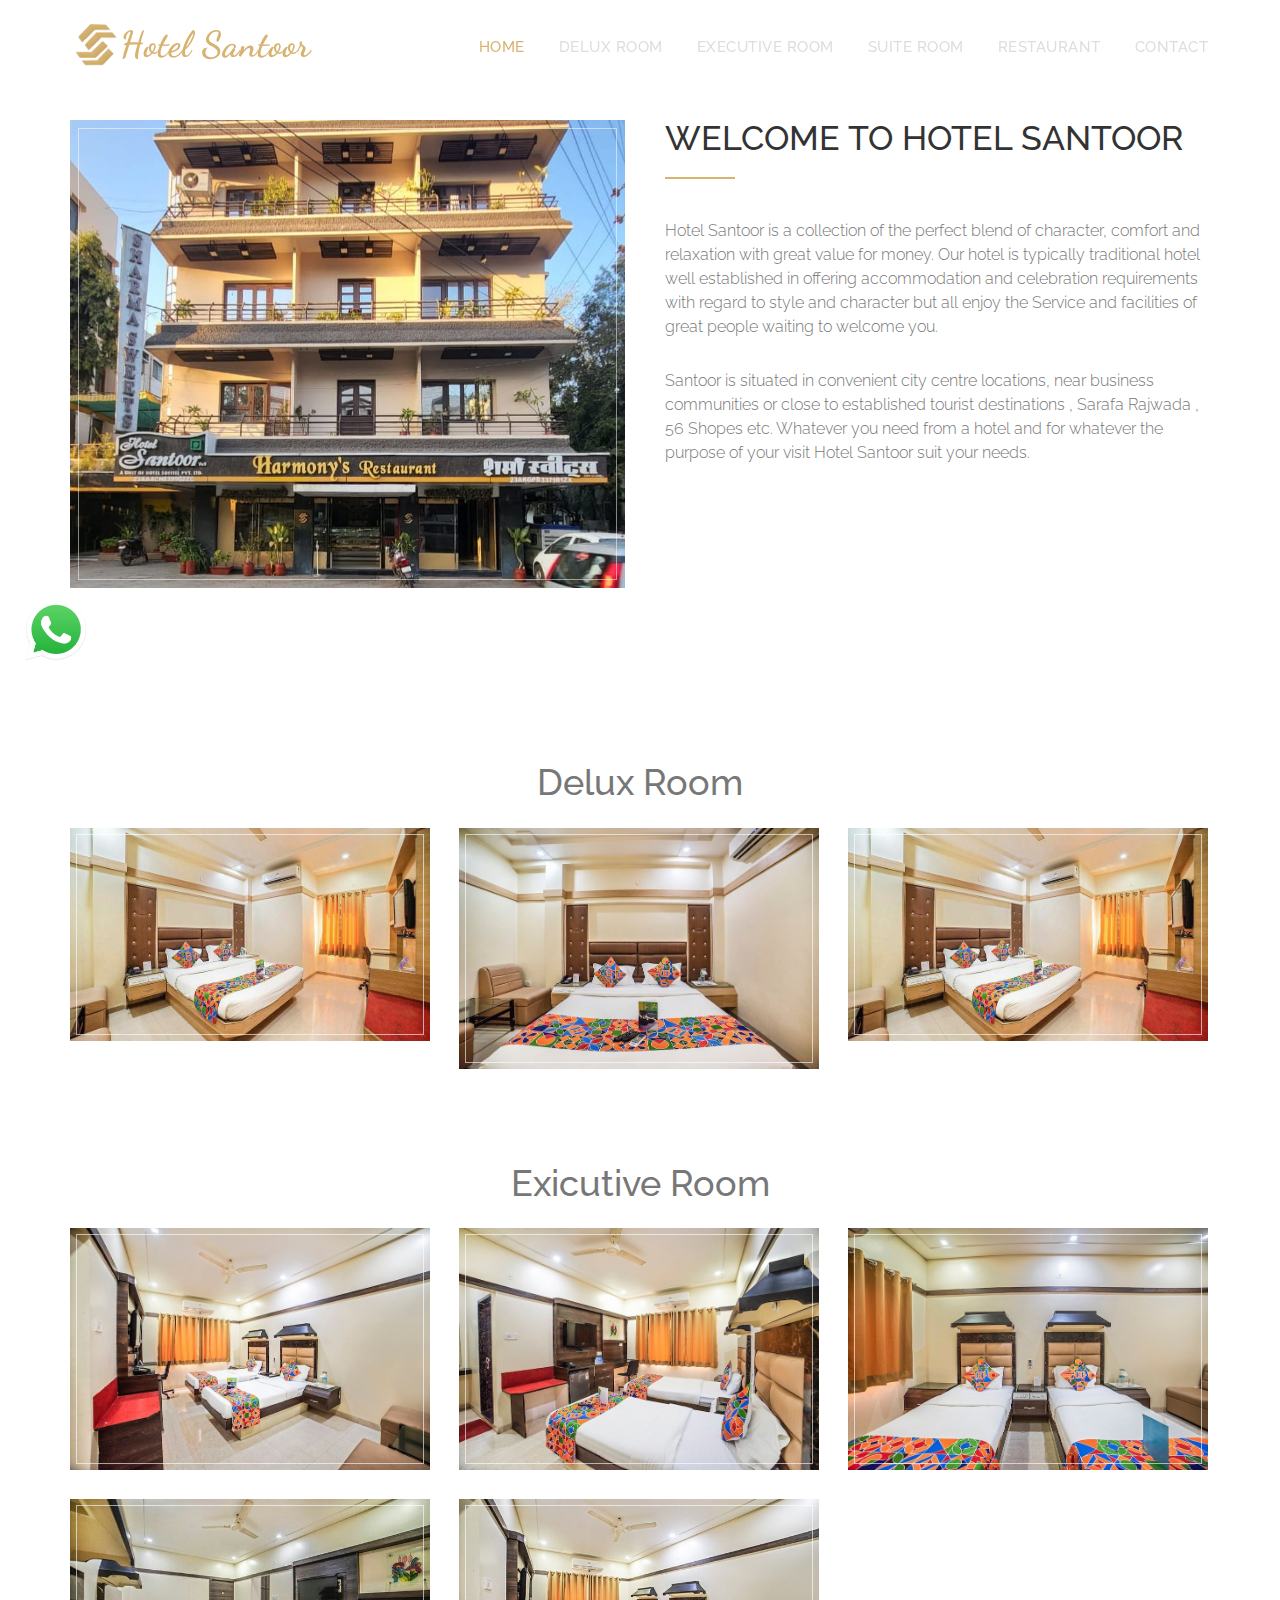
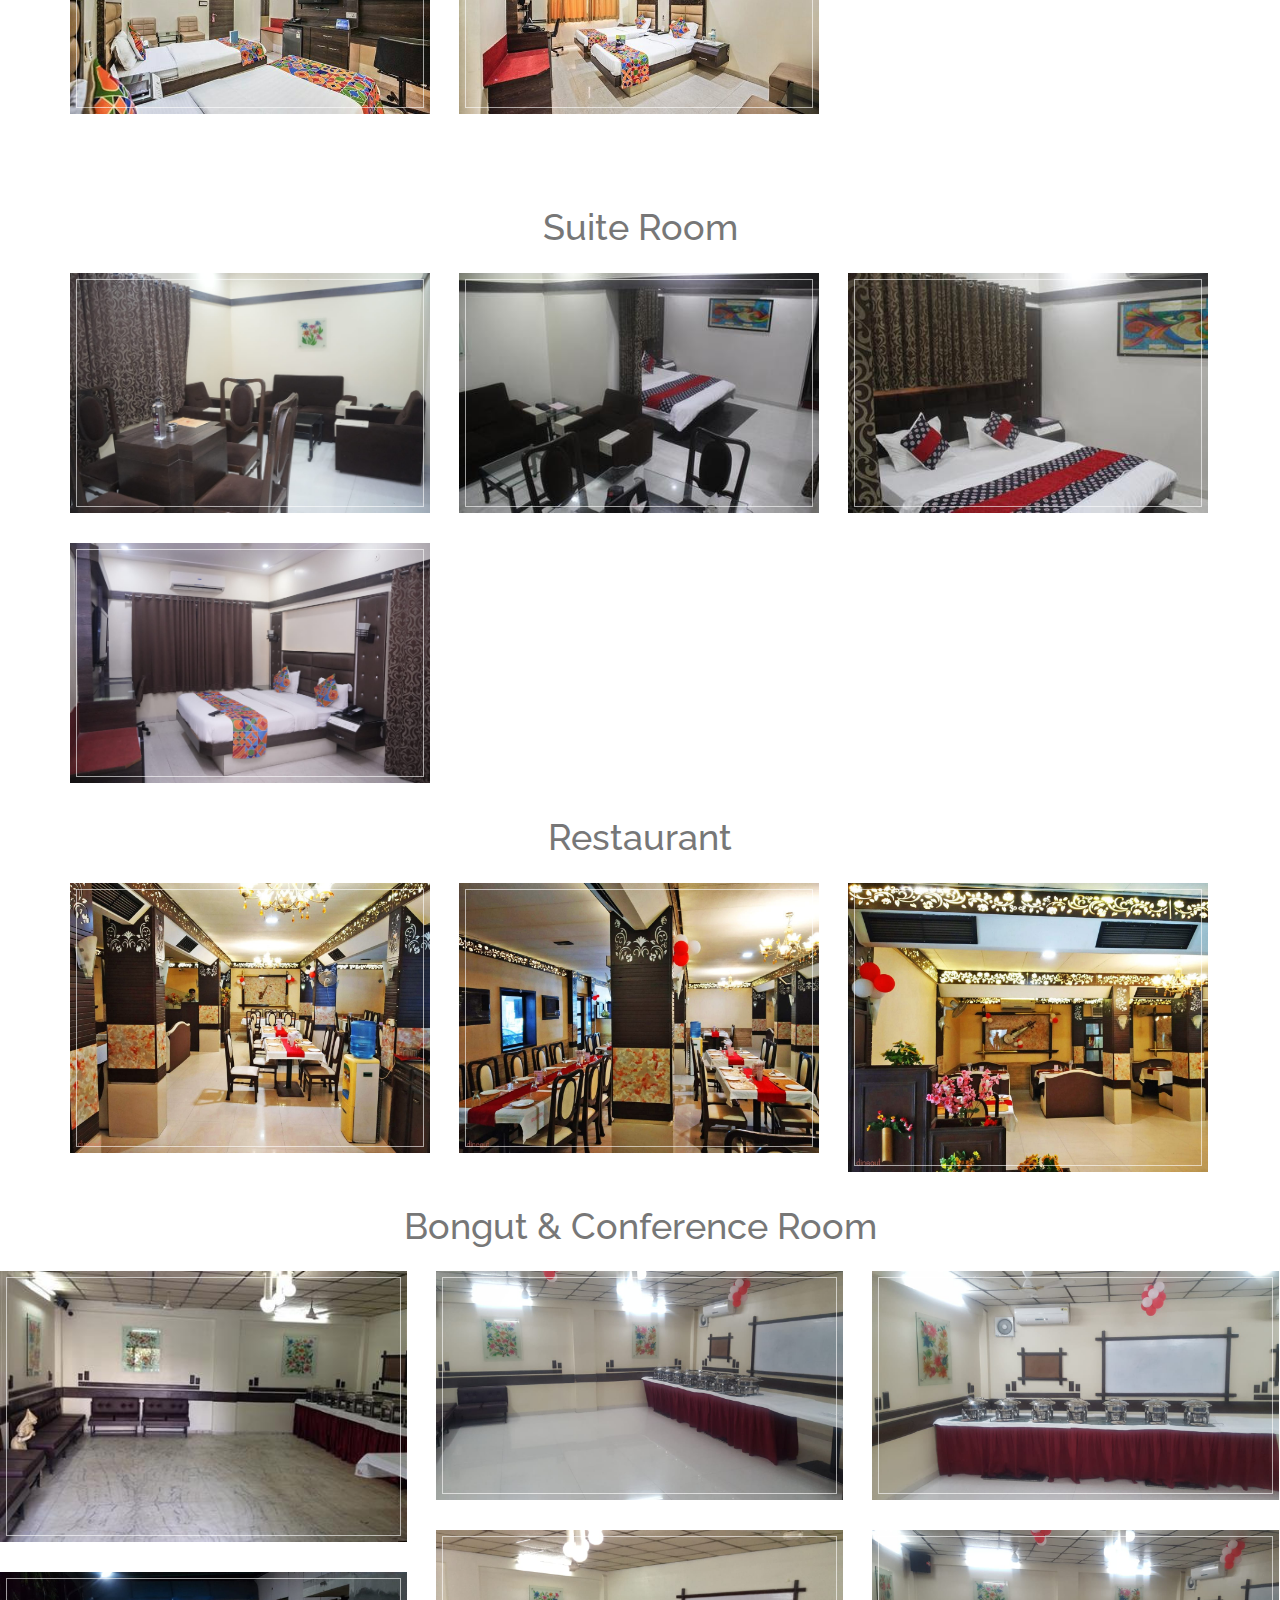
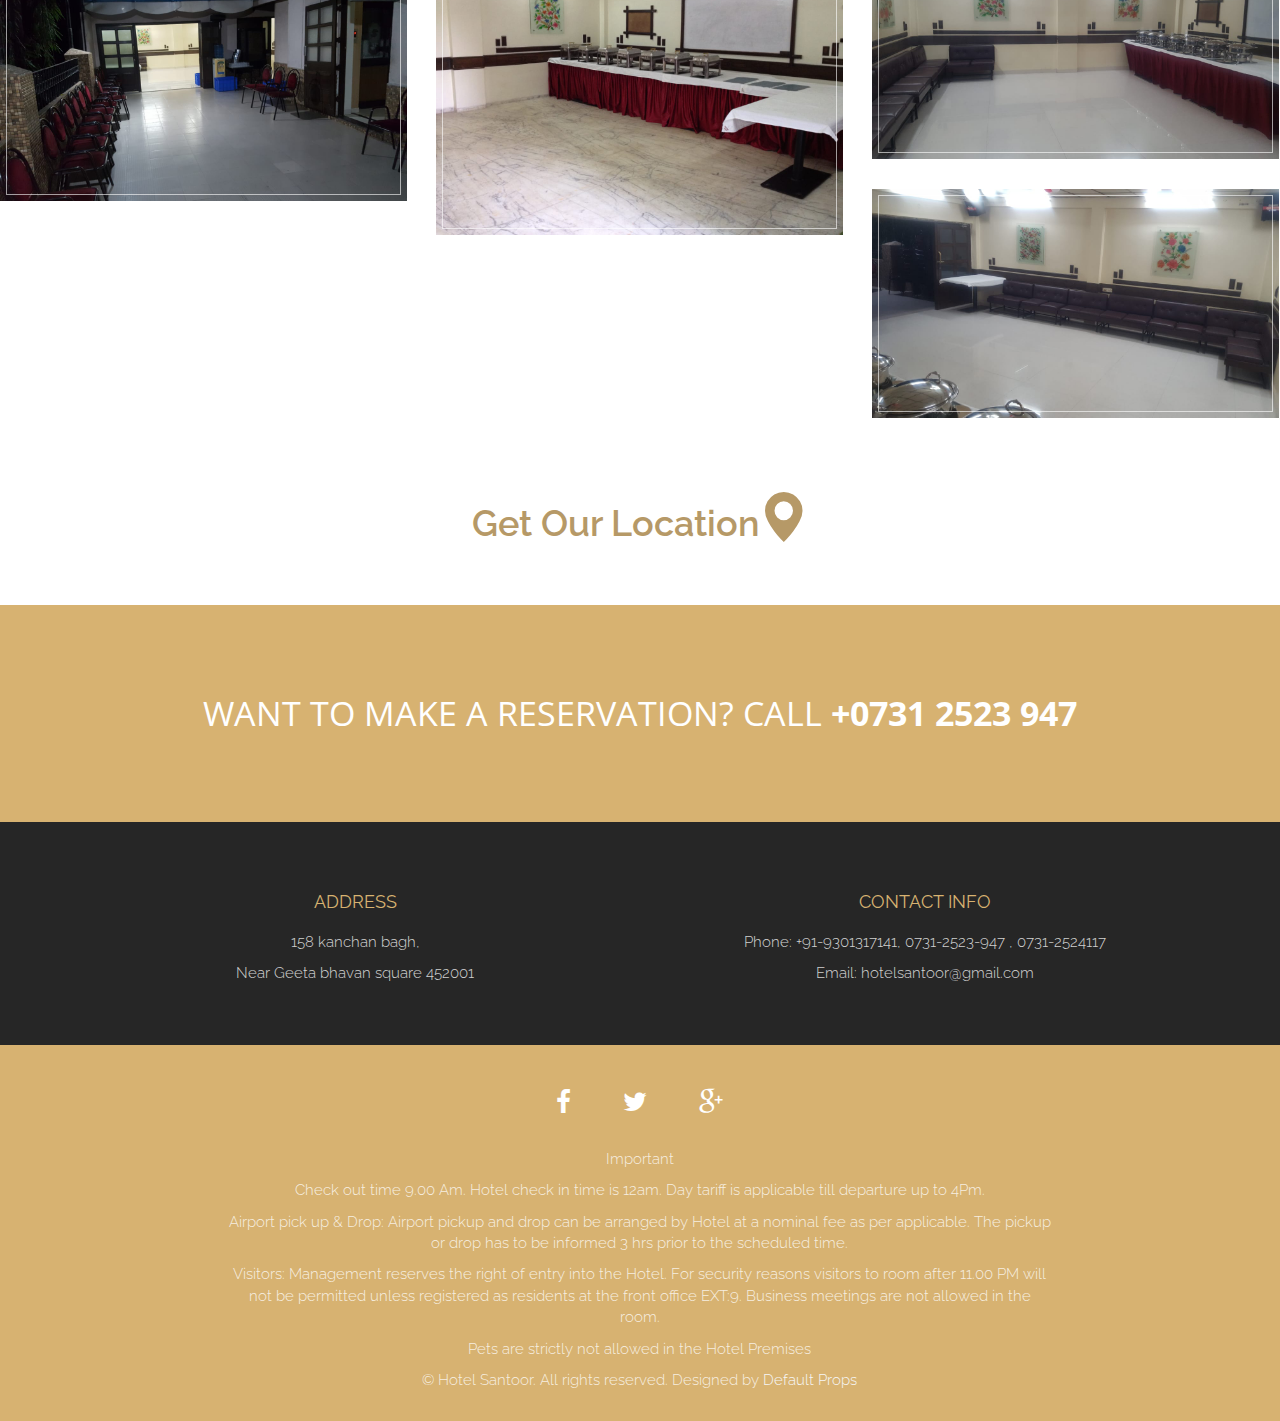
==== commit 1812c917: "first commit" ====
--- a/index.html
+++ b/index.html
@@ -88,8 +88,8 @@
           <hr>
           <p>Hotel Santoor is a collection of the perfect blend of character, comfort and relaxation with great value for money. Our hotel is typically traditional hotel well established in offering accommodation and celebration requirements with regard to style and character but all enjoy the Service and facilities of great people waiting to welcome you. </p>
           <!-- <h3>Awarded Chefs</h3> -->
-          <p>Santoor is situated in convenient city centre locations, near business communities or close to established tourist destinations. Whatever you need
-            from a hotel and for whatever the purpose of your visit, there's a Hotel Santoor to suit your needs.
+          <p>Santoor is situated in convenient city centre locations, near business communities or close to established tourist destinations , Sarafa Rajwada , 56 Shopes etc. Whatever you need
+            from a hotel and for whatever the purpose of your visit Hotel Santoor suit your needs.
             </p>
         </div>
       </div>
@@ -97,14 +97,14 @@
   </div>
 </div>
 <!-- Restaurant Menu Section -->
-<div id="restaurant-menu">
+<!-- <div id="restaurant-menu">
   <div class="section-title text-center center">
     <div class="overlay">
       <h2>Celebrate Luxury and Comfort</h2>
       <hr>
       <p>AT HOTEL SANTOOR</p>
     </div>
-  </div>
+  </div> -->
   <!-- <div class="container">
     <div class="row">
       <div class="col-xs-12 col-sm-6">
@@ -217,14 +217,14 @@
   </div> -->
 </div>
 <!-- Portfolio Section -->
-<div id="portfolio">
+<!-- <div id="portfolio">
   <div class="section-title text-center center">
     <div class="overlay">
       <h2>Gallery</h2>
       <hr>
       <p>A Visual Symphony of Our Hotel's Exquisite Spaces</p>
     </div>
-  </div>
+  </div> -->
   <div class="container">
     <div class="row">
       <div class="categories">
@@ -568,7 +568,7 @@
       </div>
     </div>
     </div>
-    <h1 style="text-align: center;">Bongut</h1>
+    <h1 style="text-align: center;">Bongut & Conference Room</h1>
     <div class="row">
       <div class="portfolio-items">
        
@@ -605,7 +605,7 @@
               <div class="hover-text">
                 <h4>Room Type</h4>
               </div>
-              <img src="./Assets/internal (3).jpeg" class="img-responsive" alt="Project Title"> </a> </div>
+              <img src="./Assets/internal (4).jpeg" class="img-responsive" alt="Project Title"> </a> </div>
           </div>
         </div>
         <div class="col-sm-6 col-md-4 col-lg-4 breakfast">
@@ -614,7 +614,7 @@
               <div class="hover-text">
                 <h4>Room Type</h4>
               </div>
-              <img src="./Assets/internal (3).jpeg" class="img-responsive" alt="Project Title"> </a> </div>
+              <img src="./Assets/internal (5).jpeg" class="img-responsive" alt="Project Title"> </a> </div>
           </div>
         </div>
         <div class="col-sm-6 col-md-4 col-lg-4 breakfast">
@@ -623,7 +623,7 @@
               <div class="hover-text">
                 <h4>Room Type</h4>
               </div>
-              <img src="./Assets/internal (3).jpeg" class="img-responsive" alt="Project Title"> </a> </div>
+              <img src="./Assets/internal (6).jpeg" class="img-responsive" alt="Project Title"> </a> </div>
           </div>
         </div>
         <div class="col-sm-6 col-md-4 col-lg-4 breakfast">
@@ -632,7 +632,7 @@
               <div class="hover-text">
                 <h4>Room Type</h4>
               </div>
-              <img src="./Assets/internal (3).jpeg" class="img-responsive" alt="Project Title"> </a> </div>
+              <img src="./Assets/internal (7).jpeg" class="img-responsive" alt="Project Title"> </a> </div>
           </div>
         </div>
       </div>
@@ -640,7 +640,7 @@
   </div>
 </div>
 <!-- Team Section -->
-<div id="team" class="text-center">
+<!-- <div id="team" class="text-center">
   <div class="overlay">
     <div class="container">
       <div class="col-md-10 col-md-offset-1 section-title">
@@ -679,7 +679,7 @@
       </div>
     </div>
   </div>
-</div>
+</div> -->
 <a href="https://www.google.com/maps?ll=22.718122,75.882176&z=16&t=m&hl=en&gl=IN&mapclient=embed&cid=18079039883027801163">
 
   <div class="getlocact">
@@ -735,24 +735,24 @@
 </div> -->
 <div id="footer">
   <div class="container text-center">
-    <div class="col-md-4">
+    <div class="col-md-6">
       <h3>Address</h3>
       <div class="contact-item">
         <p>158 kanchan bagh, </p>
         <p>Near Geeta bhavan square 452001</p>
       </div>
     </div>
-    <div class="col-md-4">
+    <!-- <div class="col-md-4">
       <h3>Opening Hours</h3>
       <div class="contact-item">
         <p>Mon-Sun: 24 Hours</p>
        
       </div>
-    </div>
-    <div class="col-md-4">
+    </div> -->
+    <div class="col-md-6">
       <h3>Contact Info</h3>
       <div class="contact-item">
-        <p>Phone: +91-9301317141, 0731-2523-947</p>
+        <p>Phone: +91-9301317141, 0731-2523-947 , 0731-2524117</p>
         <p>Email: hotelsantoor@gmail.com</p>
       </div>
     </div>
@@ -767,16 +767,17 @@
         </ul>
       </div>
       <p>Important</p>
-      <p>Check out time 9.00 Am. Hotel check in time is 10am. Day tariff is applicable till departure up to 4Pm.</p>
+      <p>Check out time 9.00 Am. Hotel check in time is 12am. Day tariff is applicable till departure up to 4Pm.</p>
 <p>Airport pick up & Drop: Airport pickup and drop can be arranged by Hotel at a nominal fee as per applicable. The pickup or drop has to be informed 3 hrs prior to the scheduled time.</p>
-<p>For your security: Please remember to lock your room retiring or
+<!-- <p>For your security: Please remember to lock your room retiring or
 
   leaving the room. Please make use of the double lock. Hotel
   
   management will not be liable for any loss & Theft whatsoever. Hotel
   
-  has generator backup and CCTV for Vigilance.</p>  
-  <p>Visitors: Management reserves the right of entry into the Hotel. For security reasons visitors to room after 11.00 PM will not be permitted unless registered as residents at the front office EXT:9. Business meetings are not allowed in the room. If you are expecting visitors, please inform on the front office desk EXT: 9. any visitors residing overnight must be reported.</p>
+  has generator backup and CCTV for Vigilance.</p>   -->
+  <p>Visitors: Management reserves the right of entry into the Hotel. For security reasons visitors to room after 11.00 PM will not be permitted unless registered as residents at the front office EXT:9. Business meetings are not allowed in the room. 
+    </p>
   <p>Pets are strictly not allowed in the Hotel Premises</p>  
 <p>&copy; Hotel Santoor. All rights reserved. Designed by <a href="http://www.defaultprops.com" rel="nofollow">Default Props</a></p>
     </div>
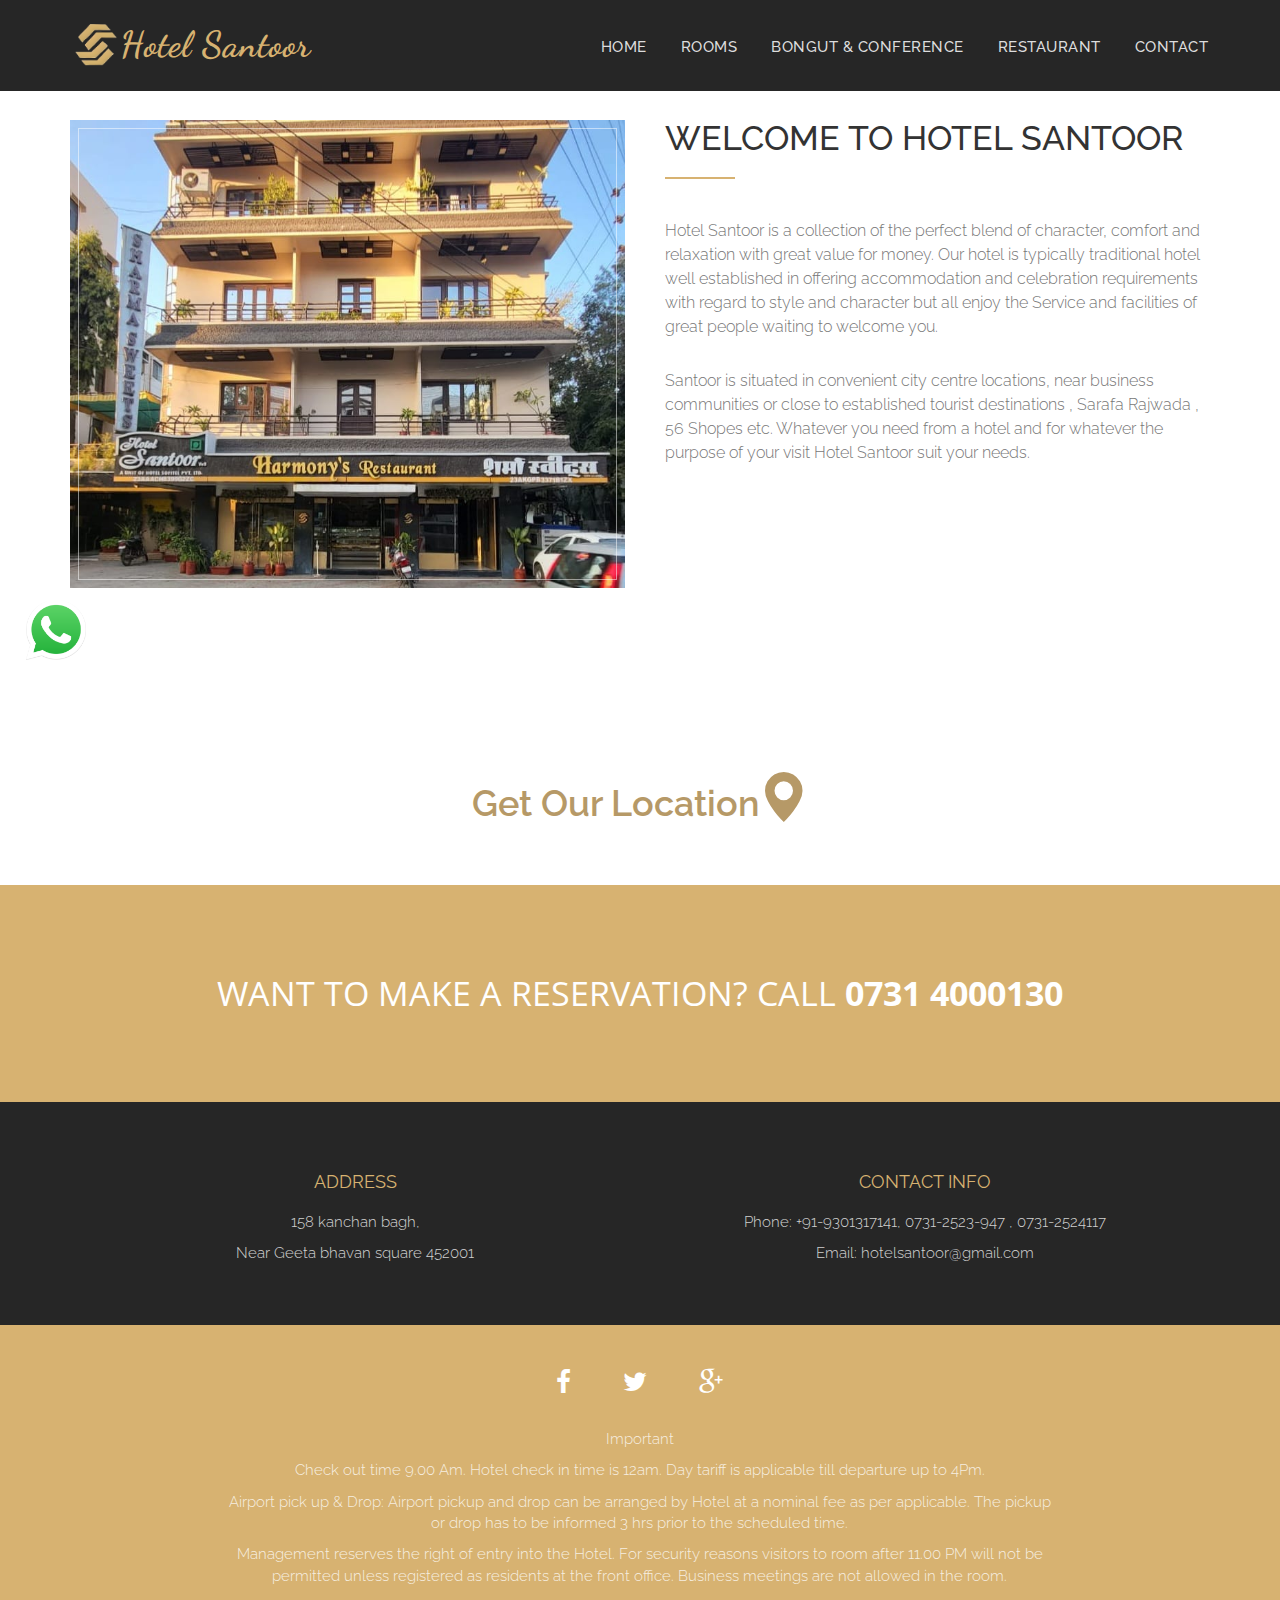
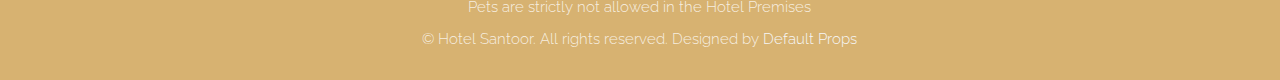
==== commit f25a7a32: "first commit" ====
--- a/index.html
+++ b/index.html
@@ -46,13 +46,13 @@
     <!-- Collect the nav links, forms, and other content for toggling -->
     <div class="collapse navbar-collapse" id="bs-example-navbar-collapse-1">
       <ul class="nav navbar-nav navbar-right">
-        <li><a href="#about" class="page-scroll">Home</a></li>
-        <li><a href="#delux" class="page-scroll">Delux Room</a></li>
-        <li><a href="#Exicutive" class="page-scroll">Executive Room</a></li>
-        <li><a href="#Suite" class="page-scroll">Suite Room</a></li>
-        <li><a href="#Restaurant" class="page-scroll">Restaurant</a></li>
-
-        <li><a href="#call-reservation" class="page-scroll">Contact</a></li>
+        <li><a href="./index.html" class="page-scroll">Home</a></li>
+        <li><a href="./room.html" class="page-scroll">Rooms</a></li>
+        <li><a href="./Bongut.html" class="page-scroll">Bongut & Conference</a></li>
+        <li><a href="./Restaurant.html" class="page-scroll">Restaurant</a></li>
+        <!-- <li><a href="#Restaurant" class="page-scroll">Restaurant</a></li> -->
+
+        <li><a href="./Contact.html" class="page-scroll">Contact</a></li>
       </ul>
     </div>
     <!-- /.navbar-collapse --> 
@@ -225,418 +225,8 @@
       <p>A Visual Symphony of Our Hotel's Exquisite Spaces</p>
     </div>
   </div> -->
-  <div class="container">
-    <div class="row">
-      <div class="categories">
-        <!-- <ul class="cat">
-          <li>
-            <ol class="type">
-              <li><a href="#" data-filter="*" class="active">All</a></li>
-              <li><a href="#" data-filter=".breakfast">Breakfast</a></li>
-              <li><a href="#" data-filter=".lunch">Lunch</a></li>
-              <li><a href="#" data-filter=".dinner">Dinner</a></li>
-            </ol>
-          </li>
-        </ul> -->
-        <div class="clearfix"></div>
-      </div>
-    </div>
-    <h1 style="text-align: center;" id="delux">Delux Room</h1>
-    <div class="row">
-      <div class="portfolio-items">
-        <div class="col-sm-6 col-md-4 col-lg-4 breakfast">
-          <div class="portfolio-item">
-            <div class="hover-bg"> <a href="./Assets/banner.jpeg" >
-              <div class="hover-text">
-                <h4>Room Type</h4>
-              </div>
-              <img src="./Assets/banner.jpeg" class="img-responsive" alt="Project Title"> </a> </div>
-          </div>
-        </div>
-        
-        <div class="col-sm-6 col-md-4 col-lg-4 breakfast">
-          <div class="portfolio-item">
-            <div class="hover-bg"> <a href="./Assets/room (2).jpeg" title="Room Type" data-lightbox-gallery="gallery1">
-              <div class="hover-text">
-                <h4>Room Type</h4>
-              </div>
-              <img src="./Assets/room (2).jpeg" class="img-responsive" alt="Project Title"> </a> </div>
-          </div>
-        </div>
-      
-      
-        <div class="col-sm-6 col-md-4 col-lg-4 lunch">
-          <div class="portfolio-item">
-            <div class="hover-bg"> <a href="./Assets/room (6).jpeg" title="Room Type" data-lightbox-gallery="gallery1">
-              <div class="hover-text">
-                <h4>Room Type</h4>
-              </div>
-              <img src="./Assets/room (6).jpeg" class="img-responsive" alt="Project Title"> </a> </div>
-          </div>
-        </div>
-        
-       
-       
-      </div>
-    </div>
-    <br>
-    <br>
-    <br>
-    <h1 style="text-align: center;" id="Exicutive">Exicutive Room</h1>
-    <div class="row">
-      <div class="portfolio-items">
-        
-        <div class="col-sm-6 col-md-4 col-lg-4 dinner">
-          <div class="portfolio-item">
-            <div class="hover-bg"> <a href="./Assets/room (1).jpeg" title="Room Type" data-lightbox-gallery="gallery1">
-              <div class="hover-text">
-                <h4>Room Type</h4>
-              </div>
-              <img src="./Assets/room (1).jpeg" class="img-responsive" alt="Project Title"> </a> </div>
-          </div>
-        </div>
-      
-        <div class="col-sm-6 col-md-4 col-lg-4 breakfast">
-          <div class="portfolio-item">
-            <div class="hover-bg"> <a href="./Assets/room (3).jpeg" title="Room Type" data-lightbox-gallery="gallery1">
-              <div class="hover-text">
-                <h4>Room Type</h4>
-              </div>
-              <img src="./Assets/room (3).jpeg" class="img-responsive" alt="Project Title"> </a> </div>
-          </div>
-        </div>
-        <div class="col-sm-6 col-md-4 col-lg-4 dinner">
-          <div class="portfolio-item">
-            <div class="hover-bg"> <a href="./Assets/room (4).jpeg" title="Room Type" data-lightbox-gallery="gallery1">
-              <div class="hover-text">
-                <h4>Room Type</h4>
-              </div>
-              <img src="./Assets/room (4).jpeg" class="img-responsive" alt="Project Title"> </a> </div>
-          </div>
-        </div>
-        <div class="col-sm-6 col-md-4 col-lg-4 lunch">
-          <div class="portfolio-item">
-            <div class="hover-bg"> <a href="./Assets/room (5).jpeg" title="Room Type" data-lightbox-gallery="gallery1">
-              <div class="hover-text">
-                <h4>Room Type</h4>
-              </div>
-              <img src="./Assets/room (5).jpeg" class="img-responsive" alt="Project Title"> </a> </div>
-          </div>
-        </div>
-      
-        <div class="col-sm-6 col-md-4 col-lg-4 breakfast">
-          <div class="portfolio-item">
-            <div class="hover-bg"> <a href="./Assets/room (7).jpeg" title="Room Type" data-lightbox-gallery="gallery1">
-              <div class="hover-text">
-                <h4>Room Type</h4>
-              </div>
-              <img src="./Assets/room (7).jpeg" class="img-responsive" alt="Project Title"> </a> </div>
-          </div>
-        </div>
-       
-       
-      
-      </div>
-    </div>
-    <br>
-    <br>
-    <br>
-    <h1 style="text-align: center;" id="Suite">Suite Room</h1>
-    <div class="row">
-      <div class="portfolio-items">
-        <div class="col-sm-6 col-md-4 col-lg-4 breakfast">
-          <div class="portfolio-item">
-            <div class="hover-bg"> <a href="./Assets/suite (1).jpeg" >
-              <div class="hover-text">
-                <h4>Room Type</h4>
-              </div>
-              <img src="./Assets/suite (1).jpeg" class="img-responsive" alt="Project Title"> </a> </div>
-          </div>
-        </div>
-        <div class="col-sm-6 col-md-4 col-lg-4 dinner">
-          <div class="portfolio-item">
-            <div class="hover-bg"> <a href="./Assets/suite (2).jpeg" title="Room Type" data-lightbox-gallery="gallery1">
-              <div class="hover-text">
-                <h4>Room Type</h4>
-              </div>
-              <img src="./Assets/suite (2).jpeg" class="img-responsive" alt="Project Title"> </a> </div>
-          </div>
-        </div>
-        <div class="col-sm-6 col-md-4 col-lg-4 breakfast">
-          <div class="portfolio-item">
-            <div class="hover-bg"> <a href="./Assets/suite (3).jpeg" title="Room Type" data-lightbox-gallery="gallery1">
-              <div class="hover-text">
-                <h4>Room Type</h4>
-              </div>
-              <img src="./Assets/suite (3).jpeg" class="img-responsive" alt="Project Title"> </a> </div>
-          </div>
-        </div>
-        <div class="col-sm-6 col-md-4 col-lg-4 breakfast">
-          <div class="portfolio-item">
-            <div class="hover-bg"> <a href="./Assets/suite (4).jpeg" title="Room Type" data-lightbox-gallery="gallery1">
-              <div class="hover-text">
-                <h4>Room Type</h4>
-              </div>
-              <img src="./Assets/suite (4).jpeg" class="img-responsive" alt="Project Title"> </a> </div>
-          </div>
-        </div>
-        <!-- <div class="col-sm-6 col-md-4 col-lg-4 dinner">
-          <div class="portfolio-item">
-            <div class="hover-bg"> <a href="./Assets/room (4).jpeg" title="Room Type" data-lightbox-gallery="gallery1">
-              <div class="hover-text">
-                <h4>Room Type</h4>
-              </div>
-              <img src="./Assets/room (4).jpeg" class="img-responsive" alt="Project Title"> </a> </div>
-          </div>
-        </div>
-        <div class="col-sm-6 col-md-4 col-lg-4 lunch">
-          <div class="portfolio-item">
-            <div class="hover-bg"> <a href="./Assets/room (5).jpeg" title="Room Type" data-lightbox-gallery="gallery1">
-              <div class="hover-text">
-                <h4>Room Type</h4>
-              </div>
-              <img src="./Assets/room (5).jpeg" class="img-responsive" alt="Project Title"> </a> </div>
-          </div>
-        </div>
-        <div class="col-sm-6 col-md-4 col-lg-4 lunch">
-          <div class="portfolio-item">
-            <div class="hover-bg"> <a href="./Assets/room (6).jpeg" title="Room Type" data-lightbox-gallery="gallery1">
-              <div class="hover-text">
-                <h4>Room Type</h4>
-              </div>
-              <img src="./Assets/room (6).jpeg" class="img-responsive" alt="Project Title"> </a> </div>
-          </div>
-        </div>
-        <div class="col-sm-6 col-md-4 col-lg-4 breakfast">
-          <div class="portfolio-item">
-            <div class="hover-bg"> <a href="./Assets/room (7).jpeg" title="Room Type" data-lightbox-gallery="gallery1">
-              <div class="hover-text">
-                <h4>Room Type</h4>
-              </div>
-              <img src="./Assets/room (7).jpeg" class="img-responsive" alt="Project Title"> </a> </div>
-          </div>
-        </div>
-        <div class="col-sm-6 col-md-4 col-lg-4 dinner">
-          <div class="portfolio-item">
-            <div class="hover-bg"> <a href="./Assets/room (8).jpeg" title="Room Type" data-lightbox-gallery="gallery1">
-              <div class="hover-text">
-                <h4>Room Type</h4>
-              </div>
-              <img src="./Assets/room (8).jpeg" class="img-responsive" alt="Project Title"> </a> </div>
-          </div>
-        </div>
-        <div class="col-sm-6 col-md-4 col-lg-4 lunch">
-          <div class="portfolio-item">
-            <div class="hover-bg"> <a href="./Assets/internal (1).jpeg" title="Room Type" data-lightbox-gallery="gallery1">
-              <div class="hover-text">
-                <h4>Room Type</h4>
-              </div>
-              <img src="./Assets/internal (1).jpeg" class="img-responsive" alt="Project Title"> </a> </div>
-          </div>
-        </div>
-        <div class="col-sm-6 col-md-4 col-lg-4 lunch">
-          <div class="portfolio-item">
-            <div class="hover-bg"> <a href="./Assets/internal (2).jpeg" title="Room Type" data-lightbox-gallery="gallery1">
-              <div class="hover-text">
-                <h4>Room Type</h4>
-              </div>
-              <img src="./Assets/internal (2).jpeg" class="img-responsive" alt="Project Title"> </a> </div>
-          </div>
-        </div>
-        <div class="col-sm-6 col-md-4 col-lg-4 breakfast">
-          <div class="portfolio-item">
-            <div class="hover-bg"> <a href="./Assets/internal (3).jpeg" title="Room Type" data-lightbox-gallery="gallery1">
-              <div class="hover-text">
-                <h4>Room Type</h4>
-              </div>
-              <img src="./Assets/internal (3).jpeg" class="img-responsive" alt="Project Title"> </a> </div>
-          </div>
-        </div> -->
-      </div>
-    </div>
-    <h1 style="text-align: center;" id="Restaurant">Restaurant</h1>
-   <div class="row">
-      <div class="portfolio-items">
-        <div class="col-sm-6 col-md-4 col-lg-4 breakfast">
-          <div class="portfolio-item">
-            <div class="hover-bg"> <a href="./Assets/restr (1).jpeg" >
-              <div class="hover-text">
-                <h4>Room Type</h4>
-              </div>
-              <img src="./Assets/restr (1).jpeg" class="img-responsive" alt="Project Title"> </a> </div>
-          </div>
-        </div>
-        <div class="col-sm-6 col-md-4 col-lg-4 dinner">
-          <div class="portfolio-item">
-            <div class="hover-bg"> <a href="./Assets/restr (2).jpeg" title="Room Type" data-lightbox-gallery="gallery1">
-              <div class="hover-text">
-                <h4>Room Type</h4>
-              </div>
-              <img src="./Assets/restr (2).jpeg" class="img-responsive" alt="Project Title"> </a> </div>
-          </div>
-        </div>
-        <div class="col-sm-6 col-md-4 col-lg-4 breakfast">
-          <div class="portfolio-item">
-            <div class="hover-bg"> <a href="./Assets/restr (3).jpeg" title="Room Type" data-lightbox-gallery="gallery1">
-              <div class="hover-text">
-                <h4>Room Type</h4>
-              </div>
-              <img src="./Assets/restr (3).jpeg" class="img-responsive" alt="Project Title"> </a> </div>
-          </div>
-        </div>
-        <!-- <div class="col-sm-6 col-md-4 col-lg-4 breakfast">
-          <div class="portfolio-item">
-            <div class="hover-bg"> <a href="./Assets/room (3).jpeg" title="Room Type" data-lightbox-gallery="gallery1">
-              <div class="hover-text">
-                <h4>Room Type</h4>
-              </div>
-              <img src="./Assets/room (3).jpeg" class="img-responsive" alt="Project Title"> </a> </div>
-          </div>
-        </div>
-        <div class="col-sm-6 col-md-4 col-lg-4 dinner">
-          <div class="portfolio-item">
-            <div class="hover-bg"> <a href="./Assets/room (4).jpeg" title="Room Type" data-lightbox-gallery="gallery1">
-              <div class="hover-text">
-                <h4>Room Type</h4>
-              </div>
-              <img src="./Assets/room (4).jpeg" class="img-responsive" alt="Project Title"> </a> </div>
-          </div>
-        </div>
-        <div class="col-sm-6 col-md-4 col-lg-4 lunch">
-          <div class="portfolio-item">
-            <div class="hover-bg"> <a href="./Assets/room (5).jpeg" title="Room Type" data-lightbox-gallery="gallery1">
-              <div class="hover-text">
-                <h4>Room Type</h4>
-              </div>
-              <img src="./Assets/room (5).jpeg" class="img-responsive" alt="Project Title"> </a> </div>
-          </div>
-        </div>
-        <div class="col-sm-6 col-md-4 col-lg-4 lunch">
-          <div class="portfolio-item">
-            <div class="hover-bg"> <a href="./Assets/room (6).jpeg" title="Room Type" data-lightbox-gallery="gallery1">
-              <div class="hover-text">
-                <h4>Room Type</h4>
-              </div>
-              <img src="./Assets/room (6).jpeg" class="img-responsive" alt="Project Title"> </a> </div>
-          </div>
-        </div>
-        <div class="col-sm-6 col-md-4 col-lg-4 breakfast">
-          <div class="portfolio-item">
-            <div class="hover-bg"> <a href="./Assets/room (7).jpeg" title="Room Type" data-lightbox-gallery="gallery1">
-              <div class="hover-text">
-                <h4>Room Type</h4>
-              </div>
-              <img src="./Assets/room (7).jpeg" class="img-responsive" alt="Project Title"> </a> </div>
-          </div>
-        </div>
-        <div class="col-sm-6 col-md-4 col-lg-4 dinner">
-          <div class="portfolio-item">
-            <div class="hover-bg"> <a href="./Assets/room (8).jpeg" title="Room Type" data-lightbox-gallery="gallery1">
-              <div class="hover-text">
-                <h4>Room Type</h4>
-              </div>
-              <img src="./Assets/room (8).jpeg" class="img-responsive" alt="Project Title"> </a> </div>
-          </div>
-        </div>
-        <div class="col-sm-6 col-md-4 col-lg-4 lunch">
-          <div class="portfolio-item">
-            <div class="hover-bg"> <a href="./Assets/internal (1).jpeg" title="Room Type" data-lightbox-gallery="gallery1">
-              <div class="hover-text">
-                <h4>Room Type</h4>
-              </div>
-              <img src="./Assets/internal (1).jpeg" class="img-responsive" alt="Project Title"> </a> </div>
-          </div>
-        </div>
-        <div class="col-sm-6 col-md-4 col-lg-4 lunch">
-          <div class="portfolio-item">
-            <div class="hover-bg"> <a href="./Assets/internal (2).jpeg" title="Room Type" data-lightbox-gallery="gallery1">
-              <div class="hover-text">
-                <h4>Room Type</h4>
-              </div>
-              <img src="./Assets/internal (2).jpeg" class="img-responsive" alt="Project Title"> </a> </div>
-          </div>
-        </div>
-        <div class="col-sm-6 col-md-4 col-lg-4 breakfast">
-          <div class="portfolio-item">
-            <div class="hover-bg"> <a href="./Assets/internal (3).jpeg" title="Room Type" data-lightbox-gallery="gallery1">
-              <div class="hover-text">
-                <h4>Room Type</h4>
-              </div>
-              <img src="./Assets/internal (3).jpeg" class="img-responsive" alt="Project Title"> </a> </div>
-          </div>
-        </div> -->
-      </div>
-    </div>
-    </div>
-    <h1 style="text-align: center;">Bongut & Conference Room</h1>
-    <div class="row">
-      <div class="portfolio-items">
-       
-        <div class="col-sm-6 col-md-4 col-lg-4 lunch">
-          <div class="portfolio-item">
-            <div class="hover-bg"> <a href="./Assets/internal (1).jpeg" title="Room Type" data-lightbox-gallery="gallery1">
-              <div class="hover-text">
-                <h4>Room Type</h4>
-              </div>
-              <img src="./Assets/internal (1).jpeg" class="img-responsive" alt="Project Title"> </a> </div>
-          </div>
-        </div>
-        <div class="col-sm-6 col-md-4 col-lg-4 lunch">
-          <div class="portfolio-item">
-            <div class="hover-bg"> <a href="./Assets/internal (2).jpeg" title="Room Type" data-lightbox-gallery="gallery1">
-              <div class="hover-text">
-                <h4>Room Type</h4>
-              </div>
-              <img src="./Assets/internal (2).jpeg" class="img-responsive" alt="Project Title"> </a> </div>
-          </div>
-        </div>
-        <div class="col-sm-6 col-md-4 col-lg-4 breakfast">
-          <div class="portfolio-item">
-            <div class="hover-bg"> <a href="./Assets/internal (3).jpeg" title="Room Type" data-lightbox-gallery="gallery1">
-              <div class="hover-text">
-                <h4>Room Type</h4>
-              </div>
-              <img src="./Assets/internal (3).jpeg" class="img-responsive" alt="Project Title"> </a> </div>
-          </div>
-        </div>
-        <div class="col-sm-6 col-md-4 col-lg-4 breakfast">
-          <div class="portfolio-item">
-            <div class="hover-bg"> <a href="./Assets/internal (4).jpeg" title="Room Type" data-lightbox-gallery="gallery1">
-              <div class="hover-text">
-                <h4>Room Type</h4>
-              </div>
-              <img src="./Assets/internal (4).jpeg" class="img-responsive" alt="Project Title"> </a> </div>
-          </div>
-        </div>
-        <div class="col-sm-6 col-md-4 col-lg-4 breakfast">
-          <div class="portfolio-item">
-            <div class="hover-bg"> <a href="./Assets/internal (5).jpeg" title="Room Type" data-lightbox-gallery="gallery1">
-              <div class="hover-text">
-                <h4>Room Type</h4>
-              </div>
-              <img src="./Assets/internal (5).jpeg" class="img-responsive" alt="Project Title"> </a> </div>
-          </div>
-        </div>
-        <div class="col-sm-6 col-md-4 col-lg-4 breakfast">
-          <div class="portfolio-item">
-            <div class="hover-bg"> <a href="./Assets/internal (6).jpeg" title="Room Type" data-lightbox-gallery="gallery1">
-              <div class="hover-text">
-                <h4>Room Type</h4>
-              </div>
-              <img src="./Assets/internal (6).jpeg" class="img-responsive" alt="Project Title"> </a> </div>
-          </div>
-        </div>
-        <div class="col-sm-6 col-md-4 col-lg-4 breakfast">
-          <div class="portfolio-item">
-            <div class="hover-bg"> <a href="./Assets/internal (7).jpeg" title="Room Type" data-lightbox-gallery="gallery1">
-              <div class="hover-text">
-                <h4>Room Type</h4>
-              </div>
-              <img src="./Assets/internal (7).jpeg" class="img-responsive" alt="Project Title"> </a> </div>
-          </div>
-        </div>
-      </div>
-    </div>
+
+    
   </div>
 </div>
 <!-- Team Section -->
@@ -696,7 +286,7 @@
 <!-- Call Reservation Section -->
 <div id="call-reservation" class="text-center">
   <div class="container">
-    <a href="tel:07312523947"> <h2>Want to make a reservation? Call <strong>+0731 2523 947</strong></h2></a>
+    <a href="tel:07314000130"> <h2>Want to make a reservation? Call <strong>0731 4000130</strong></h2></a>
   </div>
 </div>
 <!-- Contact Section -->
@@ -776,7 +366,7 @@
   management will not be liable for any loss & Theft whatsoever. Hotel
   
   has generator backup and CCTV for Vigilance.</p>   -->
-  <p>Visitors: Management reserves the right of entry into the Hotel. For security reasons visitors to room after 11.00 PM will not be permitted unless registered as residents at the front office EXT:9. Business meetings are not allowed in the room. 
+  <p>Management reserves the right of entry into the Hotel. For security reasons visitors to room after 11.00 PM will not be permitted unless registered as residents at the front office. Business meetings are not allowed in the room. 
     </p>
   <p>Pets are strictly not allowed in the Hotel Premises</p>  
 <p>&copy; Hotel Santoor. All rights reserved. Designed by <a href="http://www.defaultprops.com" rel="nofollow">Default Props</a></p>
--- a/css/style.css
+++ b/css/style.css
@@ -98,6 +98,7 @@
 	width: 100vw;
 	padding: 20px;
 	transition: all 0.8s;
+	background-color: #262626 !important;
 }
 #menu.navbar-default {
 	background-color: rgba(248, 248, 248, 0);
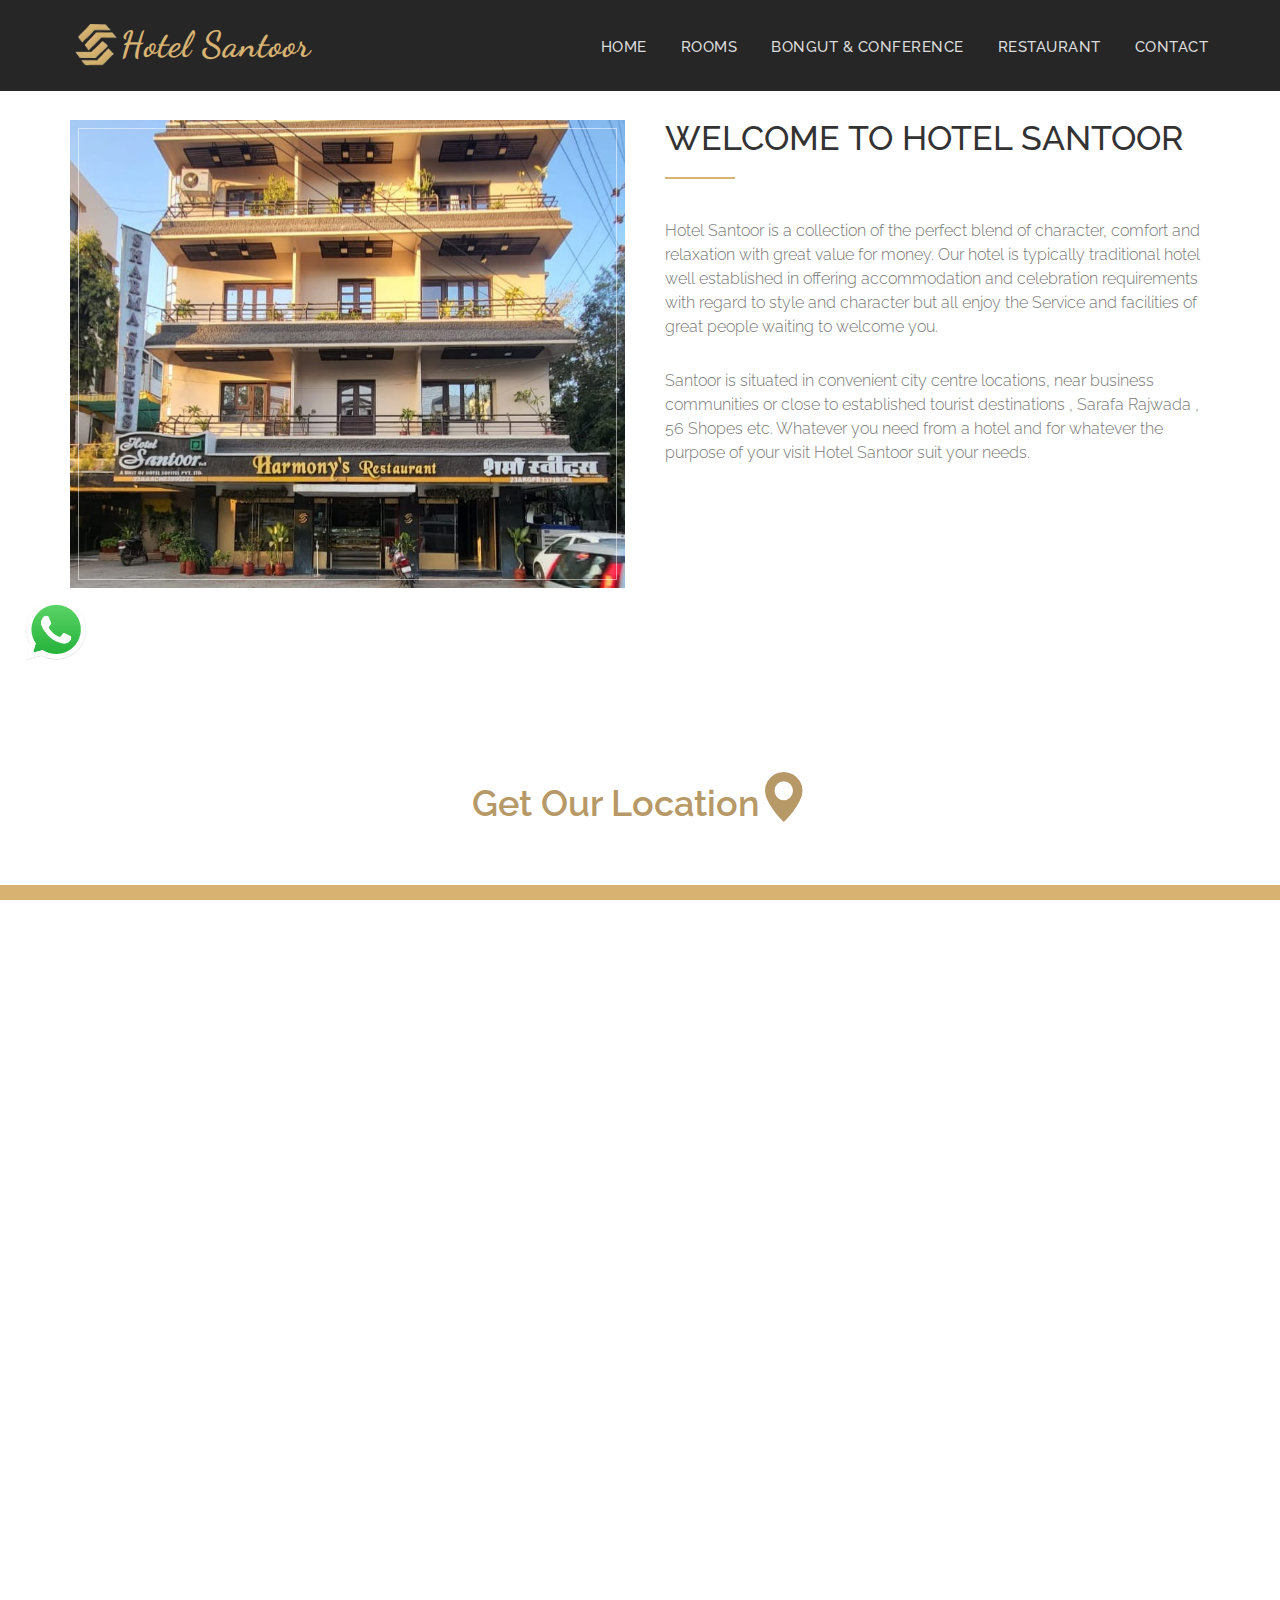
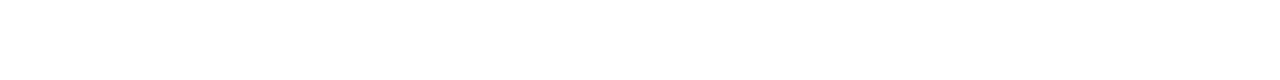
==== commit 48095169: "first commit" ====
--- a/index.html
+++ b/index.html
@@ -15,7 +15,7 @@
 <link rel="apple-touch-icon" sizes="114x114" href="img/apple-touch-icon-114x114.png">
 <!-- Option 1: Include in HTML -->
 <link rel="stylesheet" href="https://cdn.jsdelivr.net/npm/bootstrap-icons@1.3.0/font/bootstrap-icons.css">
-
+<link href="https://fonts.googleapis.com/css2?family=Cinzel+Decorative:wght@400;700;900&display=swap" rel="stylesheet">
 <!-- Bootstrap -->
 <link rel="stylesheet" type="text/css"  href="css/bootstrap.css">
 <link rel="stylesheet" type="text/css" href="fonts/font-awesome/css/font-awesome.css">
--- a/css/style.css
+++ b/css/style.css
@@ -6,8 +6,79 @@
 	font-weight: 300;
 	width: 100% !important;
 	height: 100% !important;
-	/* overflow-x: hidden; */
-}
+	overflow-x: hidden;
+}
+
+.cont{
+    height: 100vh;
+    width: 100vw;
+   
+    display: flex;
+}
+.bg{
+    width: 40%;
+    height: 100%;
+    /* background-color: blue; */
+    background-image: url("../Assets/hotel.jpeg");
+  background-size: contain;
+  background-position: center;
+  background-repeat: no-repeat;
+}
+.slider{
+    width: 60%;
+    height: 100%;
+    /* background-color: red; */
+}
+.hea{
+	font-family: 'Cinzel Decorative', serif;
+	letter-spacing: 5px;
+	
+}
+swiper-cont {
+    width: 100%;
+    height: 100%;
+  }
+
+  swiper-slide {
+    text-align: center;
+    font-size: 18px;
+    background: #fff;
+    display: flex;
+    justify-content: center;
+    align-items: center;
+  }
+
+  swiper-slide img {
+    display: block;
+    width: 100%;
+    height: 100%;
+    object-fit: cover;
+  }
+  @media(max-width:768px){
+    .cont{
+        display: flex;
+        flex-direction: column;
+    }
+    .bg{
+        width: 100%;
+        height: 100%;
+        background-color:pink;
+    }
+    .slider{
+        width: 100%;
+        height: 100%;
+        background-color: red;
+    }
+  }
+
+
+
+
+
+
+
+
+
 .logo{
 	height: 50px;
 }
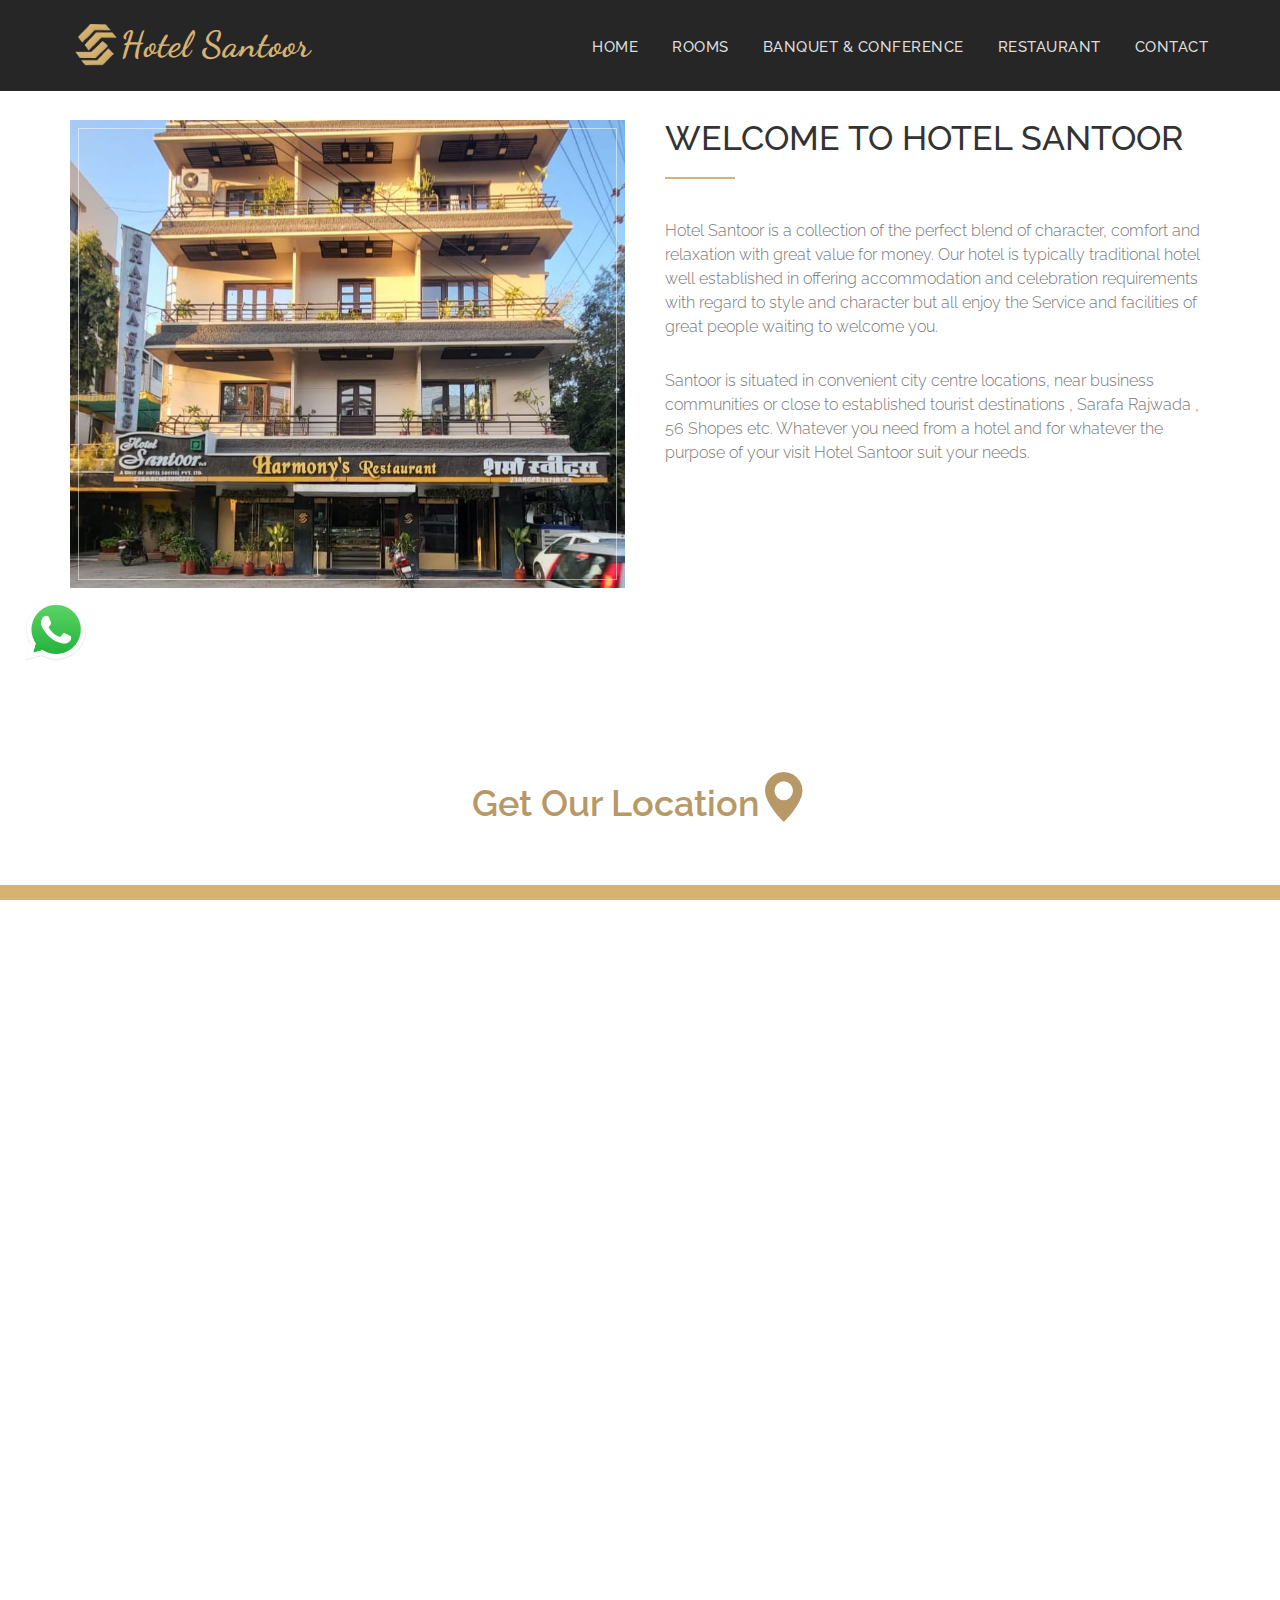
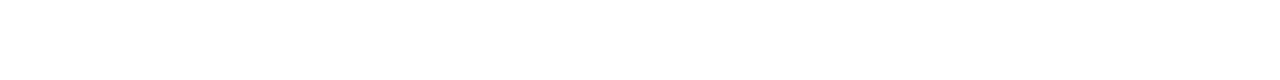
==== commit 9c328723: "first commit" ====
--- a/index.html
+++ b/index.html
@@ -48,7 +48,7 @@
       <ul class="nav navbar-nav navbar-right">
         <li><a href="./index.html" class="page-scroll">Home</a></li>
         <li><a href="./room.html" class="page-scroll">Rooms</a></li>
-        <li><a href="./Bongut.html" class="page-scroll">Bongut & Conference</a></li>
+        <li><a href="./Banquet.html" class="page-scroll">Banquet & Conference</a></li>
         <li><a href="./Restaurant.html" class="page-scroll">Restaurant</a></li>
         <!-- <li><a href="#Restaurant" class="page-scroll">Restaurant</a></li> -->
 
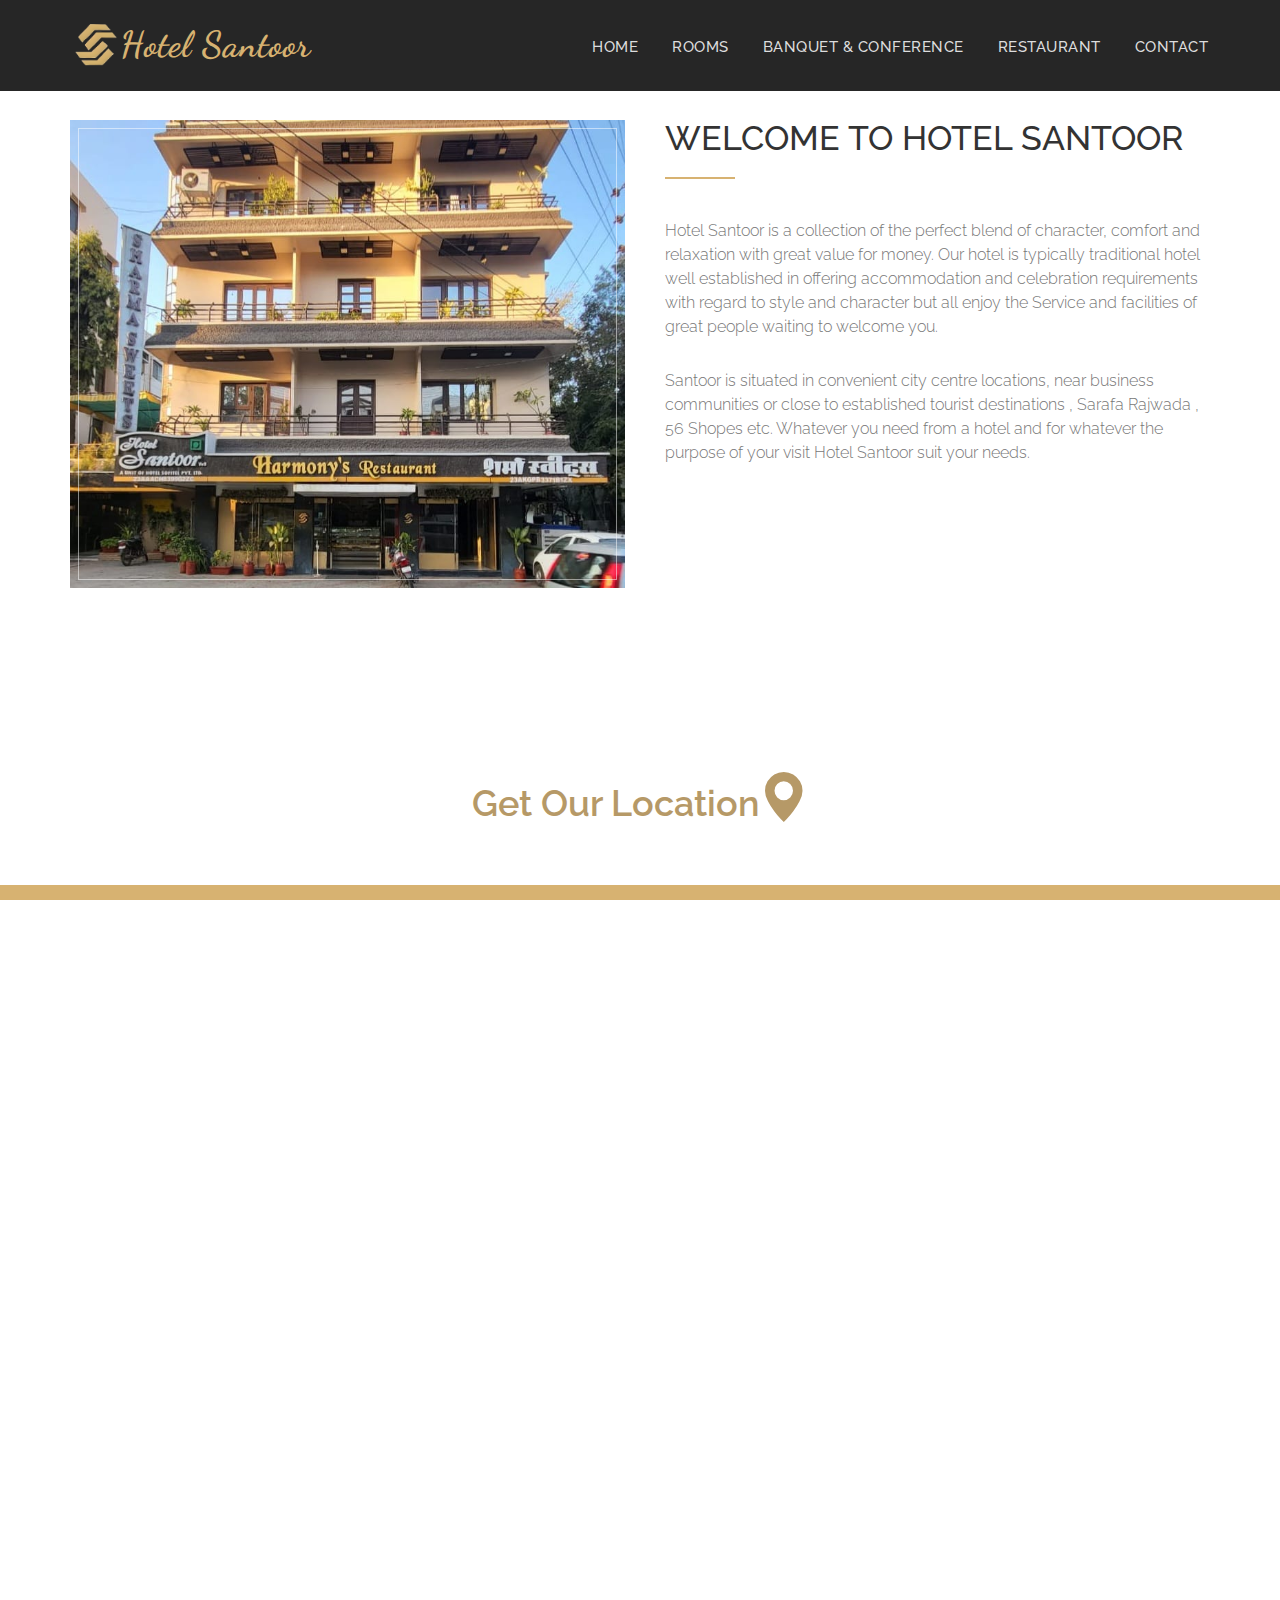
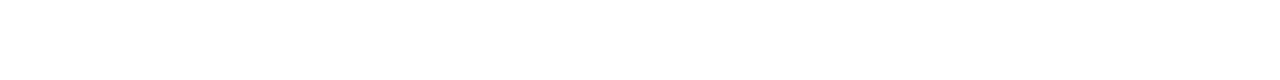
==== commit 5502f03a: "first commit" ====
--- a/index.html
+++ b/index.html
@@ -357,8 +357,8 @@
         </ul>
       </div>
       <p>Important</p>
-      <p>Check out time 9.00 Am. Hotel check in time is 12am. Day tariff is applicable till departure up to 4Pm.</p>
-<p>Airport pick up & Drop: Airport pickup and drop can be arranged by Hotel at a nominal fee as per applicable. The pickup or drop has to be informed 3 hrs prior to the scheduled time.</p>
+      <p>Check out time 9.00 Am. Hotel check in time is 12 Noon. Day tariff is applicable till departure up to 3.00 Pm.</p>
+  <p>Airport pick up & Drop: Airport pickup and drop can be arranged by Hotel at a nominal fee as per applicable. The pickup or drop must be requested at least 3 hours prior to the scheduled time and is subject to availability.</p>
 <!-- <p>For your security: Please remember to lock your room retiring or
 
   leaving the room. Please make use of the double lock. Hotel
--- a/css/style.css
+++ b/css/style.css
@@ -202,17 +202,35 @@
 }
 .whatsapp{
 	position: fixed;
-	top: 600px;
-	margin-left: -300px;
+	top: 500px;
+	margin-left: -400px;
 	height: 60px;
 	width: 60px;
+}
+@media(max-width:550px){
+	.whatsapp{
+		position: fixed;
+		top: 750px;
+		margin-left: -400px;
+		height: 60px;
+		width: 60px;
+	}
+}
+@media(max-width:500px){
+	.whatsapp{
+		position: fixed;
+		top: 550px;
+		margin-left: -400px;
+		height: 60px;
+		width: 60px;
+	}
 }
 @media(max-width:786px){
 	.whatsapp{
 		margin-left: 10px;
 	}
 }
-.on {
+.on{
 	background-color: #262626 !important;
 	padding: 0 !important;
 	padding: 10px 0 !important;
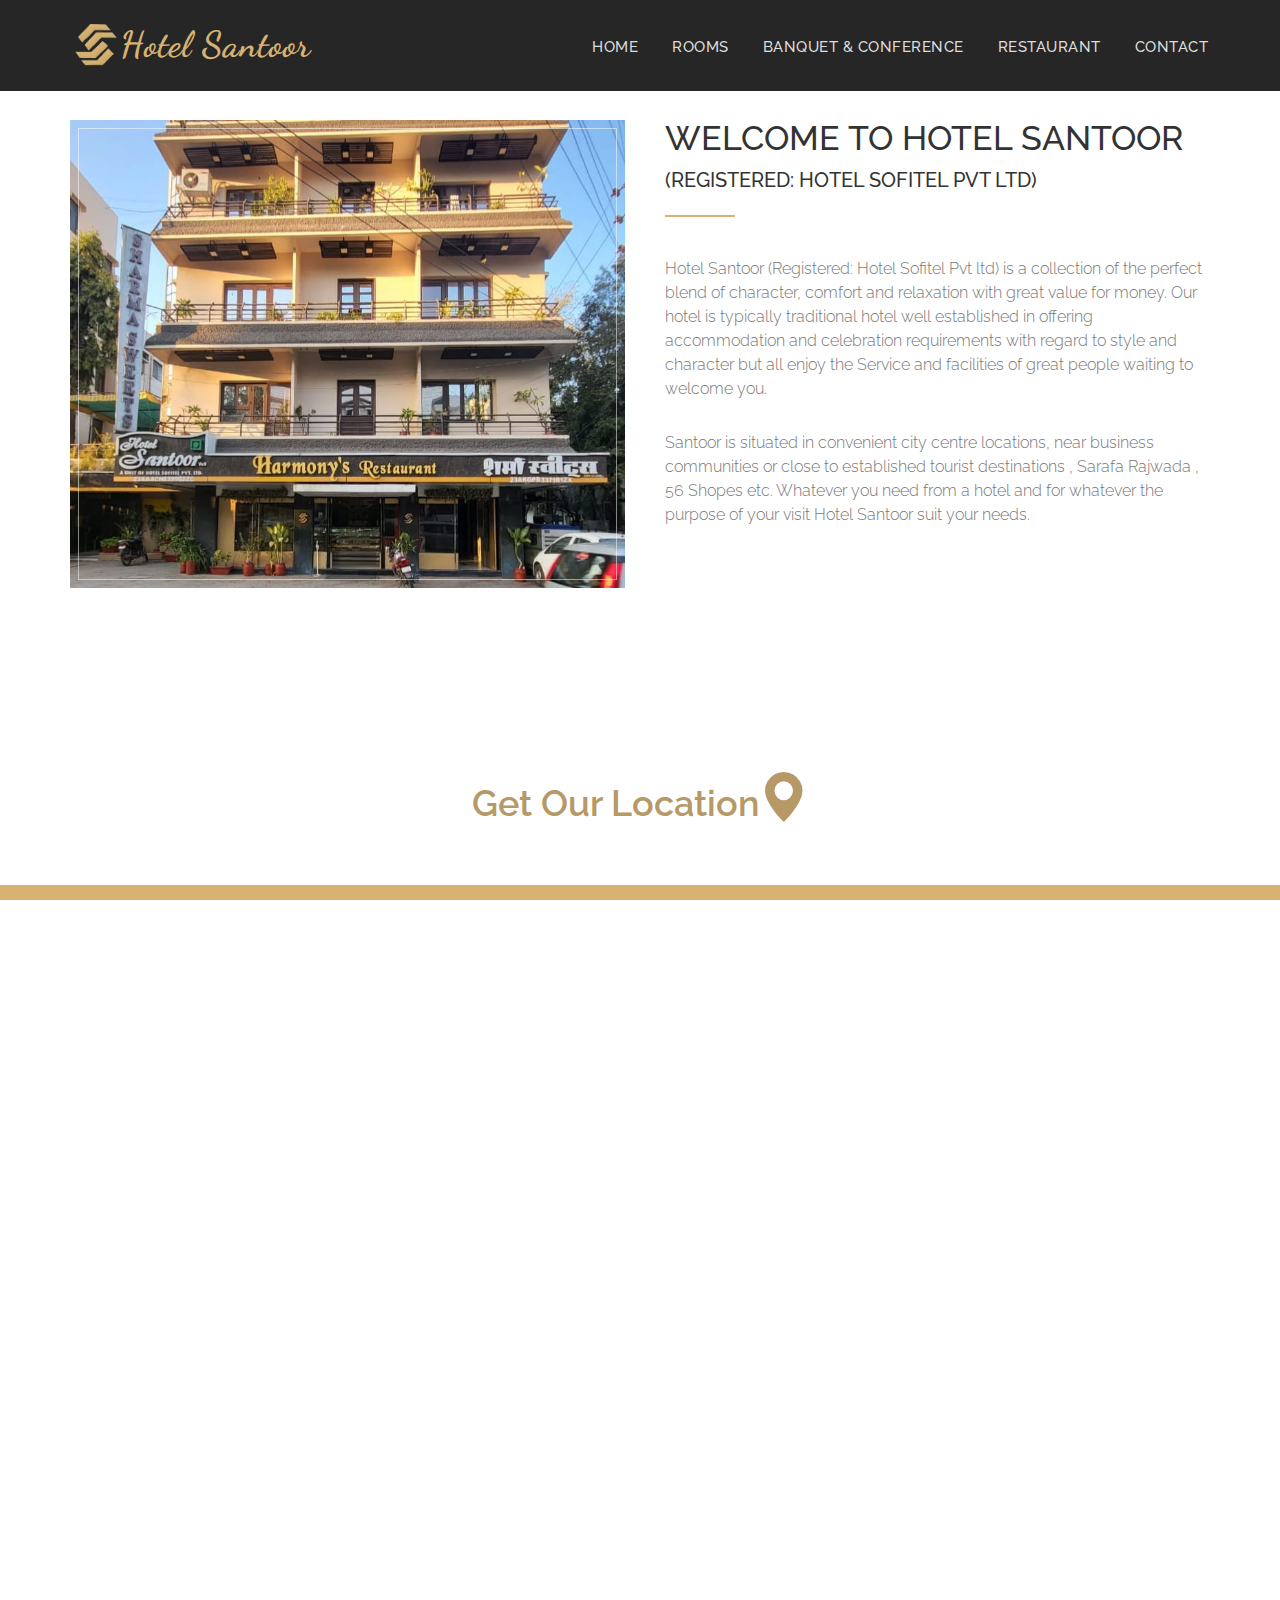
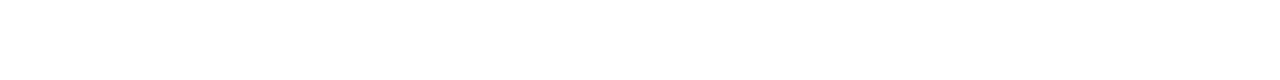
==== commit 8e6ab444: "first commit" ====
--- a/index.html
+++ b/index.html
@@ -84,9 +84,9 @@
       </div>
       <div class="col-xs-12 col-md-6">
         <div class="about-text">
-          <h2>Welcome To Hotel Santoor</h2>
-          <hr>
-          <p>Hotel Santoor is a collection of the perfect blend of character, comfort and relaxation with great value for money. Our hotel is typically traditional hotel well established in offering accommodation and celebration requirements with regard to style and character but all enjoy the Service and facilities of great people waiting to welcome you. </p>
+          <h2>Welcome To Hotel Santoor <br/><span class="newtext">(Registered: Hotel Sofitel Pvt ltd)</span></h2>
+          <hr>
+          <p>Hotel Santoor (Registered: Hotel Sofitel Pvt ltd) is a collection of the perfect blend of character, comfort and relaxation with great value for money. Our hotel is typically traditional hotel well established in offering accommodation and celebration requirements with regard to style and character but all enjoy the Service and facilities of great people waiting to welcome you. </p>
           <!-- <h3>Awarded Chefs</h3> -->
           <p>Santoor is situated in convenient city centre locations, near business communities or close to established tourist destinations , Sarafa Rajwada , 56 Shopes etc. Whatever you need
             from a hotel and for whatever the purpose of your visit Hotel Santoor suit your needs.
--- a/css/style.css
+++ b/css/style.css
@@ -62,12 +62,12 @@
     .bg{
         width: 100%;
         height: 100%;
-        background-color:pink;
+        /* background-color:pink; */
     }
     .slider{
         width: 100%;
         height: 100%;
-        background-color: red;
+        /* background-color: red; */
     }
   }
 
@@ -772,4 +772,51 @@
 	.getlocact{
 
 	}
-}+}
+
+
+
+
+
+
+
+.photo-grid {
+	display: grid;
+	grid-template-columns: repeat(auto-fill, minmax(250px, 1fr));
+	gap: 10px;
+	padding: 10px;
+  }
+
+  .photo {
+	position: relative;
+	overflow: hidden;
+	border-radius: 8px;
+  }
+
+  .photo img {
+	display: block;
+	width: 100%;
+	height: auto;
+	border-radius: 8px;
+  }
+     /* Add modal styles */
+	 #modal {
+		display: none;
+		position: fixed;
+		top: 0;
+		left: 0;
+		width: 100%;
+		height: 100%;
+		background: rgba(0, 0, 0, 0.8);
+		justify-content: center;
+		align-items: center;
+		z-index: 10;
+	  }
+  
+	  #modal img {
+		max-width: 90%;
+		max-height: 90%;
+	  }
+	  .newtext{
+		font-size: 20px;
+	  }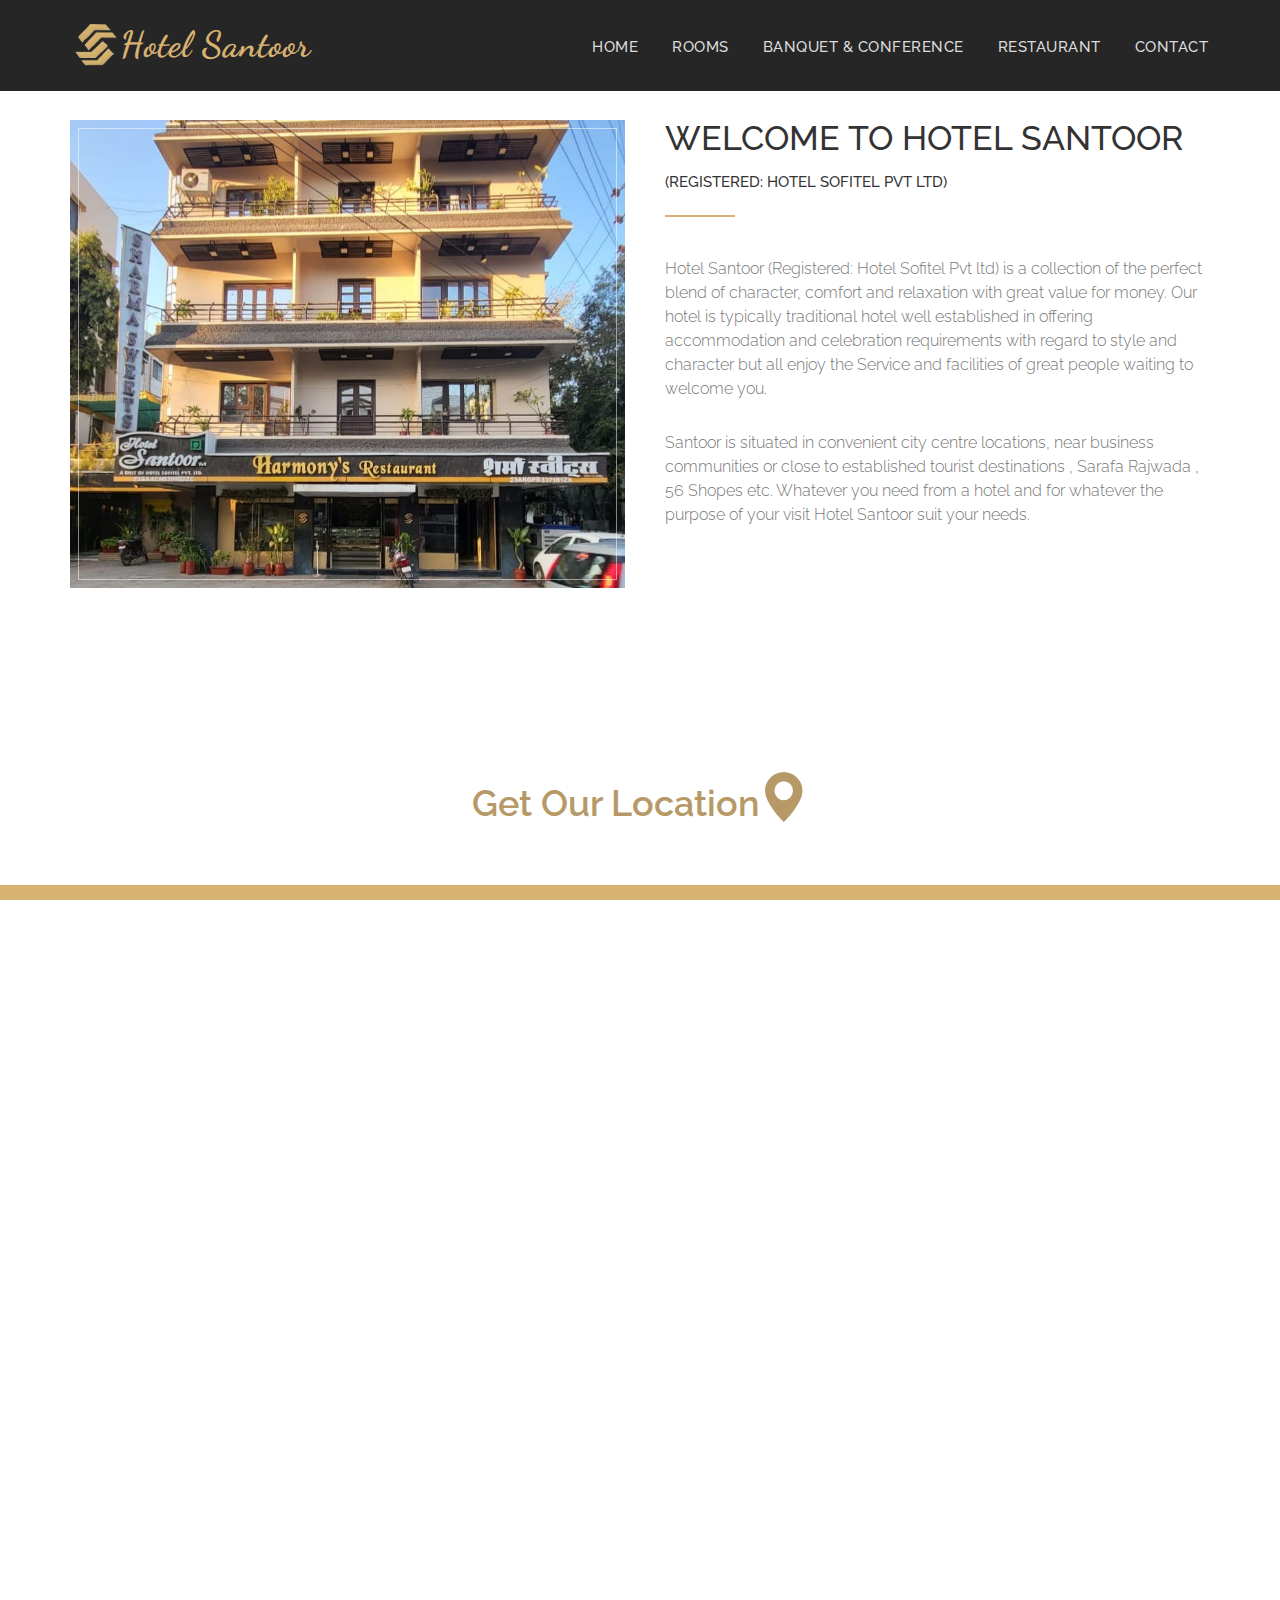
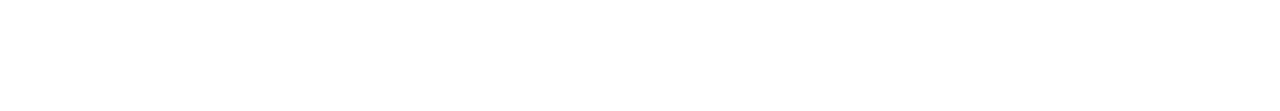
==== commit b9239b3a: "first commit" ====
--- a/index.html
+++ b/index.html
@@ -328,6 +328,8 @@
     <div class="col-md-6">
       <h3>Address</h3>
       <div class="contact-item">
+        <p>Hotel Sofitel Pvt Ltd</p>
+
         <p>158 kanchan bagh, </p>
         <p>Near Geeta bhavan square 452001</p>
       </div>
--- a/css/style.css
+++ b/css/style.css
@@ -818,5 +818,5 @@
 		max-height: 90%;
 	  }
 	  .newtext{
-		font-size: 20px;
+		font-size: 15px;
 	  }